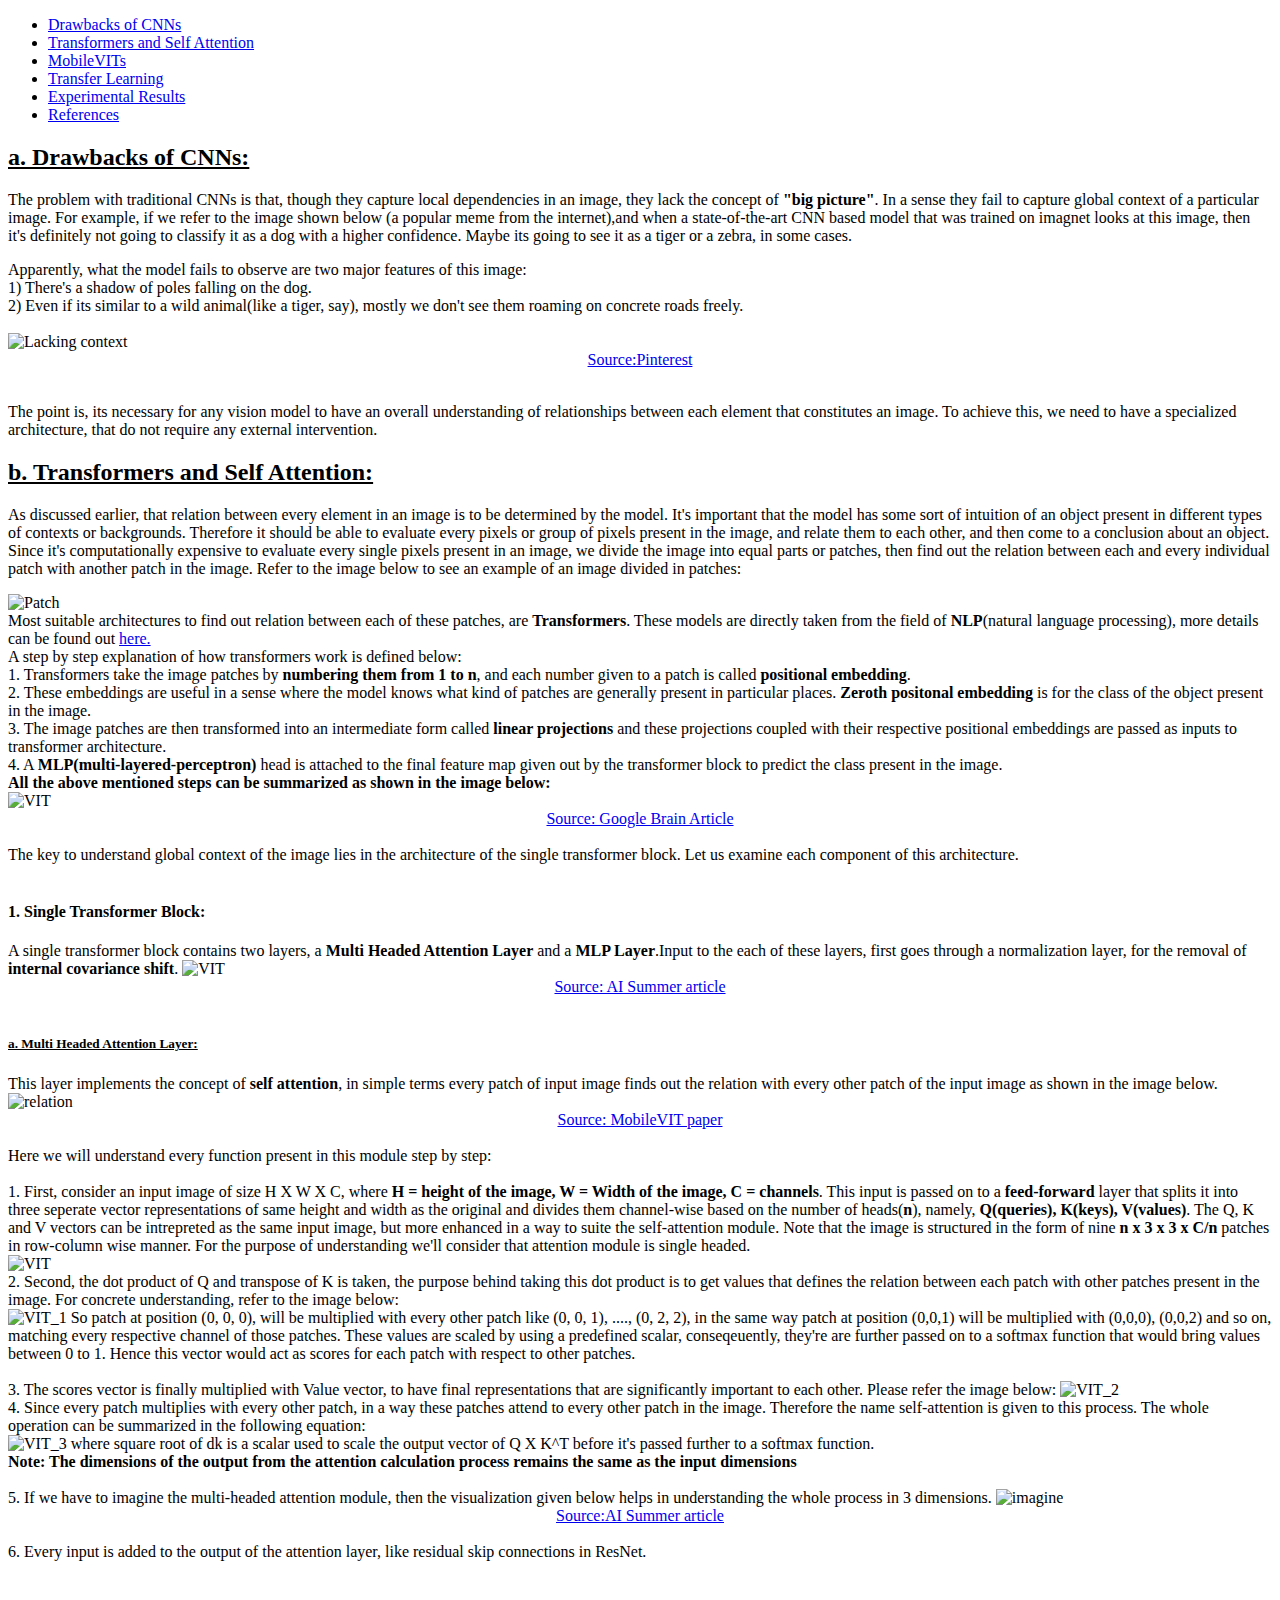
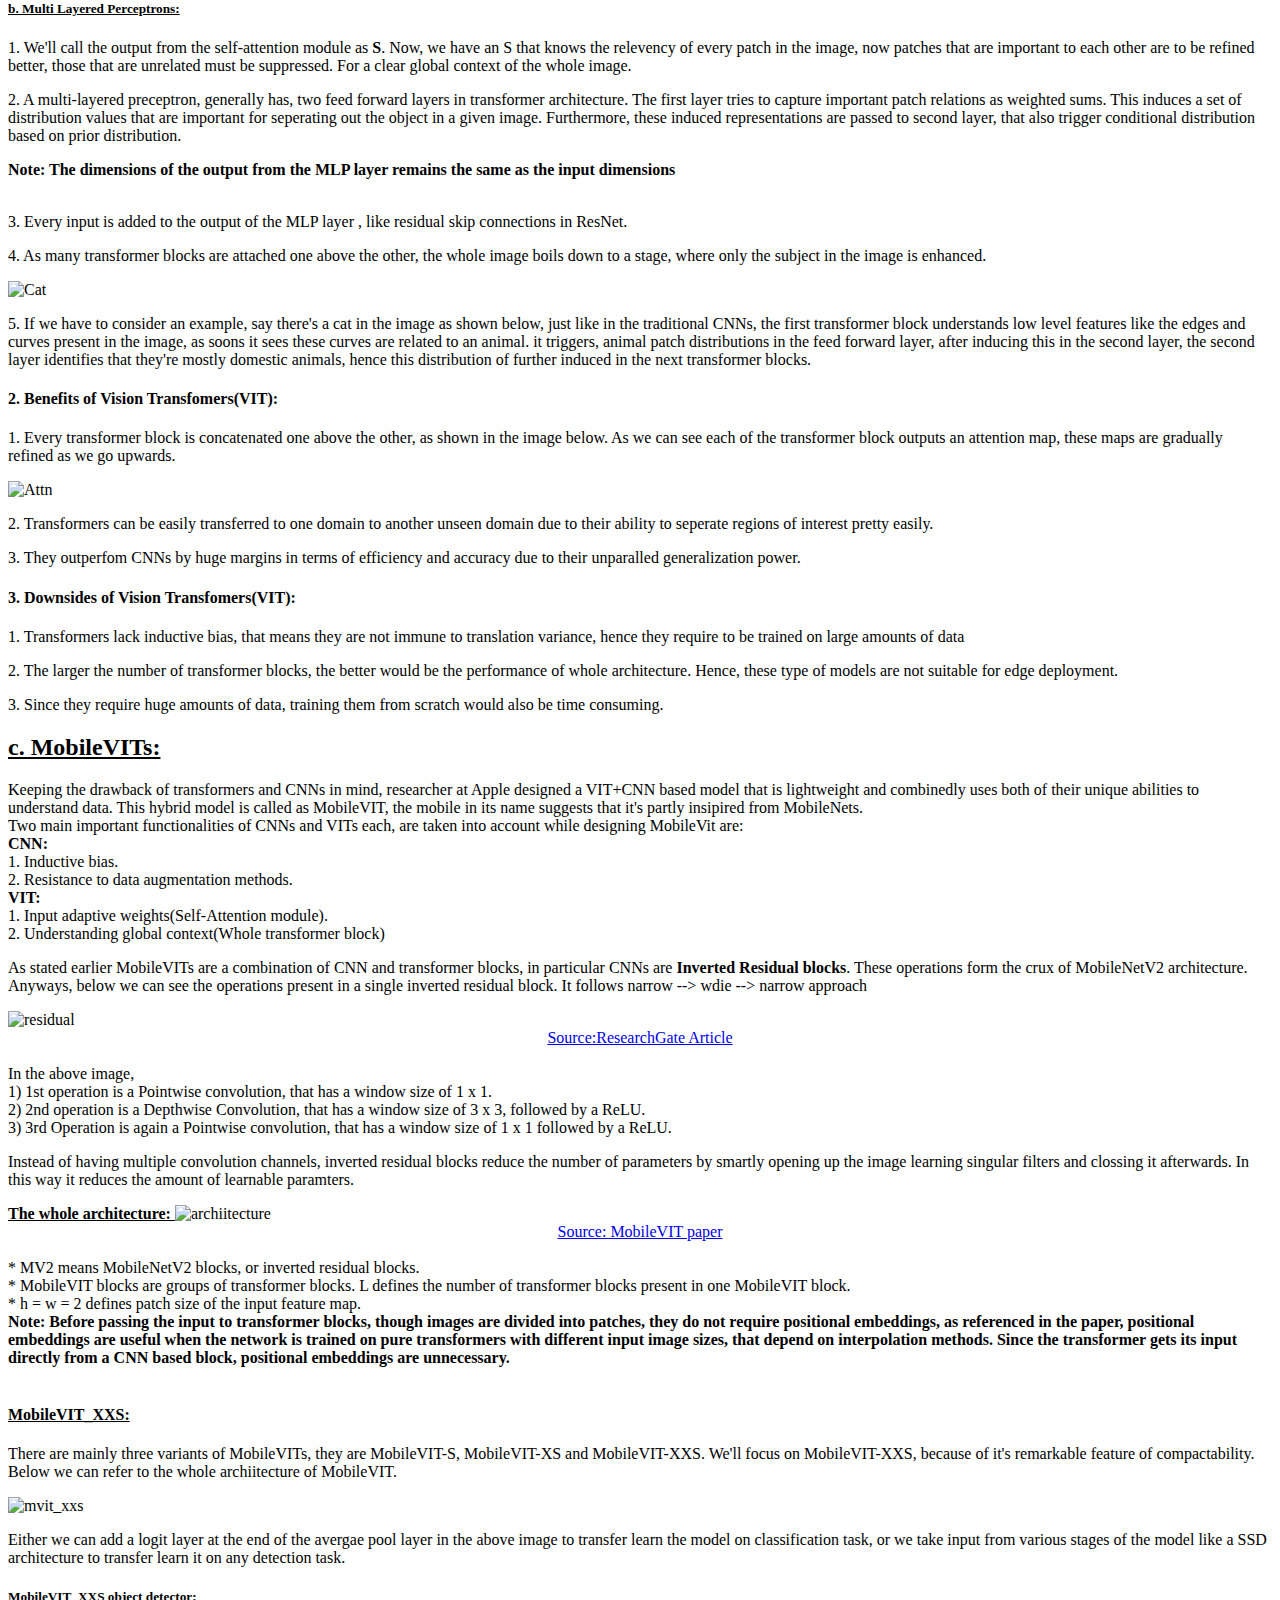
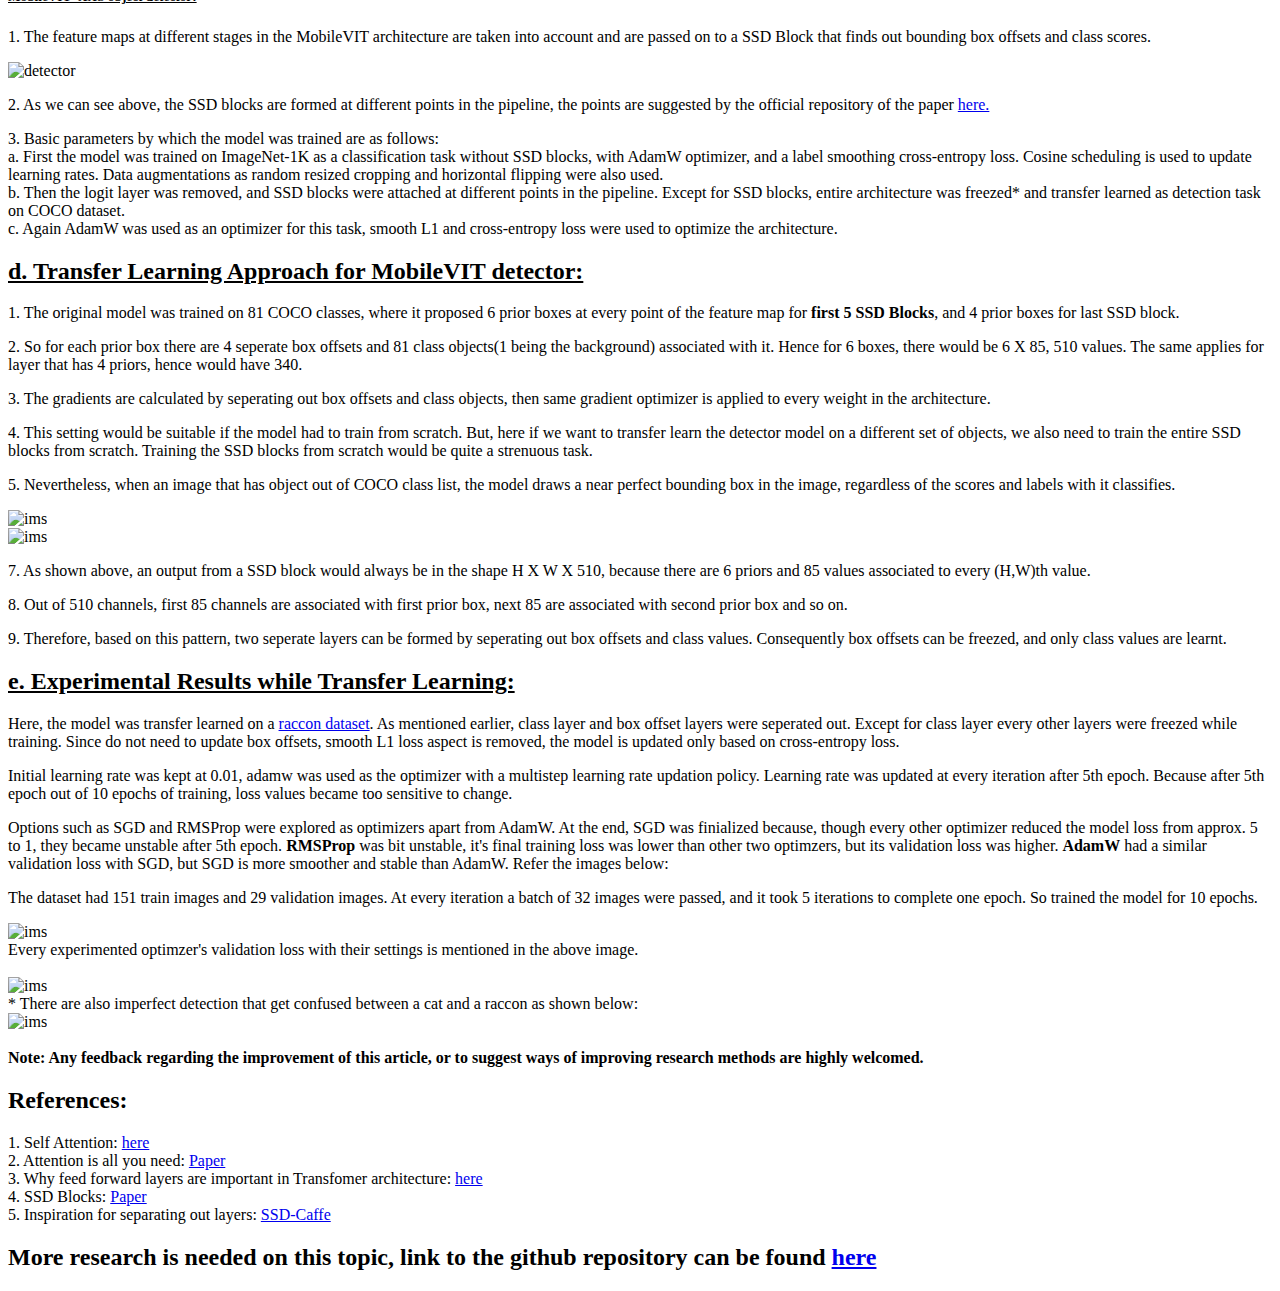
==== projects/project_1.html @ 948c3b06 "mistake 8" ====
<!DOCTYPE html>
<html lang="en-US">
  <head>
    <meta charset="UTF-8">
    <meta http-equiv="X-UA-Compatible" content="IE=edge">
    <meta name="viewport" content="width=device-width, initial-scale=1">
    <title>Mobile Detector</title>
    <link rel="preconnect" href="https://fonts.gstatic.com" crossorigin="crossorigin"/>
    <link rel="preload" as="style" href="https://fonts.googleapis.com/css2?family=Poppins:wght@600&amp;family=Roboto:wght@300;400;500;700&amp;display=swap"/>
    <link rel="stylesheet" href="https://fonts.googleapis.com/css2?family=Poppins:wght@600&amp;family=Roboto:wght@300;400;500;700&amp;display=swap" media="print" onload="this.media='all'"/>
    <noscript>
      <link rel="stylesheet" href="https://fonts.googleapis.com/css2?family=Poppins:wght@600&amp;family=Roboto:wght@300;400;500;700&amp;display=swap"/>
    </noscript>
    <link href="../css/font-awesome/css/all.min.css?ver=1.2.1" rel="stylesheet">
    <link href="../css/mdb.min.css?ver=1.2.1" rel="stylesheet">
    <link href="../css/aos.css?ver=1.2.1" rel="stylesheet">
    <link href="../css/main.css?ver=1.2.1" rel="stylesheet">
    <noscript>
      <style type="text/css">
        [data-aos] {
            opacity: 1 !important;
            transform: translate(0) scale(1) !important;
        }
      </style>
    </noscript>
  </head>
</html>

<header class="d-print-none">
  <div class="container text-center text-lg-left">
    <div class="pt-4 clearfix">
      <div class="site-nav"> 
        <nav role="navigation">
          <ul class="nav justify-content-center">
            <li class="nav-item"><a class="nav-link" href="#drawbacks" title="Drawbacks of CNNs"><span class="menu-title">Drawbacks of CNNs</span></a>
            </li>
            <li class="nav-item"><a class="nav-link" href="#transformer" title="Transformers and Self Attention:"><span class="menu-title">Transformers and Self Attention</span></a>
            </li>
            <li class="nav-item"><a class="nav-link" href="#mobile" title="MobileVITs"><span class="menu-title"> MobileVITs</span></a>
            </li>
            <li class="nav-item"><a class="nav-link" href="#transfer" title="Transfer Learning"><span class="menu-title">Transfer Learning</span></a>
            </li>
            <li class="nav-item"><a class="nav-link" href="#results" title="Experimental Results"><span class="menu-title">Experimental Results</span></a>
            </li>
            <li class="nav-item"><a class="nav-link" href="#reference" title="References"><span class="menu-title">References</span></a>
            </li>
          </ul>
        </nav>
      </div>
    </div>
  </div>
</header>

<div class="page-content">
  <div class="container">
      <div class="shadow-1-strong bg-white my-5 p-5" id="drawbacks">
        <div class="drawbacks-section">
        <h2 class="h2 fw-light mb-4"> <u>a. Drawbacks of CNNs: </u></h2>
        <p> The problem with traditional CNNs is that, though they capture local dependencies in an image, they lack the concept of <b>"big picture"</b>. 
         In a sense they fail to capture global context of a particular image. For example, if we refer to the image shown below (a popular meme from the internet),and when a state-of-the-art CNN based model that was trained on imagnet
         looks at this image, then it's definitely not going to classify it as a dog with a higher confidence. Maybe its going to see it as a tiger or a zebra, in some cases. </p>
         Apparently, what the model fails to observe are two major features of this image:<br>
         1) There's a shadow of poles falling on the dog. <br>
         2) Even if its similar to a wild animal(like a tiger, say), mostly we don't see them roaming on concrete roads freely. <br>
         <br>

         <img src="../images/dog.jpg" alt="Lacking context"  width="500" height="500" class="center"> 
         <div style="text-align: center"> 
          <a href=" https://in.pinterest.com/pin/740490363718406565/"> Source:Pinterest </a> 
        </div>
         <br>

        <p>The point is, its necessary for any vision model to have an overall understanding of relationships between each element that constitutes an image. To achieve this, 
         we need to have a specialized architecture, that do not require any external intervention.</p>

        </div>
      </div>    


      <div class="shadow-1-strong bg-white my-5 p-5" id="transformer">
        <div class="transfomer-section">
         <h2 class="h2 fw-light mb-4"> <u>b. Transformers and Self Attention: </u></h2>

         <p> As discussed earlier, that relation between every element in an image is to be determined by the model. It's important that the model has some sort of intuition of an object present in different types of contexts or backgrounds. 
          Therefore it should be able to evaluate every pixels or group of pixels present in the image, and relate them to each other, and then come to a conclusion about an object. Since it's computationally expensive to evaluate every single pixels present
          in an image, we divide the image into equal parts or patches, then find out the relation between each and every individual patch with another patch in the image. Refer to the image below to see an example of an image divided in patches:    
         </p>
         
         <img src="../images/build.png" alt="Patch" width="200" class="center"> <br>

         Most suitable architectures to find out relation between each of these patches, are <b>Transformers</b>. These models are directly taken from the field of <b>NLP</b>(natural language processing), more details can be found out <a href="https://arxiv.org/pdf/1706.03762.pdf">here.</a> <br>
         A step by step explanation of how transformers work is defined below:<br>
         1. Transformers take the image patches by <b>numbering them from 1 to n</b>, and each number given to a patch is called <b>positional embedding</b>. <br>
         2. These embeddings are useful in a sense where the model knows what kind of patches are generally present in particular places. <b>Zeroth positonal embedding</b> is for the class of the object present in the image.<br>
         3. The image patches are then transformed into an intermediate form called <b>linear projections</b> and these projections coupled with their respective positional embeddings are passed as inputs to transformer architecture.<br>
         4. A <b>MLP(multi-layered-perceptron)</b> head is attached to the final feature map given out by the transformer block to predict the class present in the image.<br>
        <b>All the above mentioned steps can be summarized as shown in the image below:</b> <br>
      
        <img src="../images/inference_vit.gif" alt="VIT" width="500" class="center">
        <div style="text-align: center"> 
          <a href="https://ai.googleblog.com/2020/12/transformers-for-image-recognition-at.html"> Source: Google Brain Article </a> 
        </div>
      <br>
      The key to understand global context of the image lies in the architecture of the single transformer block. Let us examine each component of this architecture.<br>
      <br>
      <h4 class="h4 fw-light mb-4"> <b>1. Single Transformer Block:</b> </h4>
        A single transformer block contains two layers, a <b>Multi Headed Attention Layer</b> and a <b>MLP Layer</b>.Input to the each of these layers, first goes through a normalization layer, for the removal of <b>internal covariance shift</b>.
        <img src="../images/Tr_block.png" alt="VIT" width="150" class="center">
        <div style="text-align: center"> 
          <a href="https://theaisummer.com/vision-transformer/"> Source: AI Summer article </a> 
        </div>
        <br>
        <h5 class="h5 fw-light mb-4"> <u>a. Multi Headed Attention Layer: </u> </h5>
          This layer implements the concept of <b>self attention</b>, in simple terms every patch of input image finds out the relation with every other patch of the input image as shown in the image below.<br>
          <img src="../images/relation.png" alt="relation" width="150" class="center">
          <div style="text-align: center"> 
            <a href="https://arxiv.org/abs/2110.02178"> Source: MobileVIT paper </a> 
          </div>
          <br>
          Here we will understand every function present in this module step by step:<br>
          <br>
          1. First, consider an input image of size H X W X C, where <b>H = height of the image, W = Width of the image, C = channels</b>. This input is passed on to a <b>feed-forward</b> layer that splits
          it into three seperate vector representations of same height and width as the original and divides them channel-wise based on the number of heads(<b>n</b>), namely, <b>Q(queries), K(keys), V(values)</b>. The Q, K and V vectors can be intrepreted as the same input image, but more enhanced in a way to suite the self-attention module. 
          Note that the image is structured in the form of nine <b>n x 3 x 3 x C/n</b> patches in row-column wise manner. For the purpose of understanding we'll consider that attention module is single headed.<br>
          <img src="../images/splits.png" alt="VIT" width="800" class="center">
          <br>
          2. Second, the dot product of Q and transpose of K is taken, the purpose behind taking this dot product is to get values that defines the relation between each patch with other patches present in the image. For concrete understanding, refer to the image below:<br>
          <img src="../images/qk.png" alt="VIT_1" width="600" class="center">
          So patch at position (0, 0, 0), will be multiplied with every other patch like (0, 0, 1), ...., (0, 2, 2), in the same way patch at position (0,0,1) will be multiplied with (0,0,0), (0,0,2) and so on, matching every respective channel of those patches. These values are scaled by using a predefined scalar, conseqeuently, they're are further passed on to a softmax function that would bring values between 0 to 1. Hence this vector would act as scores for each patch with respect to other patches.
          <br><br>
          3. The scores vector is finally multiplied with Value vector, to have final representations that are significantly important to each other. Please refer the image below:
          <img src="../images/kv.png" alt="VIT_2" width="600" class="center">
          <br>
          4. Since every patch multiplies with every other patch, in a way these patches attend to every other patch in the image. Therefore the name self-attention is given to this process.
          The whole operation can be summarized in the following equation:<br>
          <img src="../images/equation.png" alt="VIT_3" width="600" class="center">
          where square root of dk is a scalar used to scale the output vector of Q X K^T before it's passed further to a softmax function.
          <br><b>Note: The dimensions of the output from the attention calculation process remains the same as the input dimensions </b> <br><br>
          5. If we have to imagine the multi-headed attention module, then the visualization given below helps in understanding the whole process in 3 dimensions.
          <img src="../images/imagine.png" alt="imagine" width="600" class="center">
          <div style="text-align: center"> 
            <a href="https://theaisummer.com/self-attention/"> Source:AI Summer article</a> 
          </div>
          <br>
          6. Every input is added to the output of the attention layer, like residual skip connections in ResNet.<br>
          <br>
          <h5 class="h5 fw-light mb-4"> <u>b. Multi Layered Perceptrons:</u> </h5>
          <p>1. We'll call the output from the self-attention module as <b>S</b>.
          Now, we have an S that knows the relevency of every patch in the image, now patches that are important to each other are to be refined better, those that are unrelated must be suppressed.
          For a clear global context of the whole image.</p> <p>2. A multi-layered preceptron, generally has, two feed forward layers in transformer architecture. The first layer tries to capture important patch relations as weighted sums. 
          This induces a set of distribution values that are important for seperating out the object in a given image. Furthermore, these induced representations are passed to second layer, that also trigger conditional distribution based on prior distribution.</p>
          <b>Note: The dimensions of the output from the MLP layer remains the same as the input dimensions </b><br>
          <br>
          <p>3. Every input is added to the output of the MLP layer , like residual skip connections in ResNet.</p>
          <p>4. As many transformer blocks are attached one above the other, the whole image boils down to a stage, where only the subject in the image is enhanced.</p>
          <img src="../images/cat.png" alt="Cat" width="400" class="center">
          <br>
          <p>5. If we have to consider an example, say there's a cat in the image as shown below, just like in the traditional CNNs, the first transformer block understands low level features like the edges and curves present in the image, as soons it sees these curves are related to an animal.
            it triggers, animal patch distributions in the feed forward layer, after inducing this in the second layer, the second layer identifies that they're mostly domestic animals, hence this distribution of further induced in the next transformer blocks.</p>
          
        <h4 class="h4 fw-light mb-4"> <b>2. Benefits of Vision Transfomers(VIT):</b> </h4>

        <p>1. Every transformer block is concatenated one above the other, as shown in the image below. As we can see each of the transformer block outputs an attention map, these maps are gradually refined as we go upwards. </p>
        <img src="../images/transform.png" alt="Attn" width="600" class="center"><br>
        <p>2. Transformers can be easily transferred to one domain to another unseen domain due to their ability to seperate regions of interest pretty easily.</p>
        <p>3. They outperfom CNNs by huge margins in terms of efficiency and accuracy due to their unparalled generalization power.</p>
        
        <h4 class="h4 fw-light mb-4"> <b>3. Downsides of Vision Transfomers(VIT):</b> </h4>
        <p>1. Transformers lack inductive bias, that means they are not immune to translation variance, hence they require to be trained on large amounts of data</p>
        <p>2. The larger the number of transformer blocks, the better would be the performance of whole architecture. Hence, these type of models are not suitable for edge deployment.</p>
        <p>3. Since they require huge amounts of data, training them from scratch would also be time consuming.  </p>
      </div>
    </div>



    <div class="shadow-1-strong bg-white my-5 p-5" id="mobile">
      <div class="mobile-section">
        <h2 class="h2 fw-light mb-4"> <u>c. MobileVITs: </u></h2>
        Keeping the drawback of transformers and CNNs in mind, researcher at Apple designed a VIT+CNN based model that is lightweight and combinedly uses both of their unique abilities to understand data. 
        This hybrid model is called as MobileVIT, the mobile in its name suggests that it's partly insipired from MobileNets.<br>
        Two main important functionalities of CNNs and VITs each, are taken into account while designing MobileVit are:<br>
        <b>CNN:</b><br>
        1. Inductive bias.<br>
        2. Resistance to data augmentation methods.<br>
        <b>VIT:</b><br>
        1. Input adaptive weights(Self-Attention module).<br>
        2. Understanding global context(Whole transformer block)

        <p>As stated earlier MobileVITs are a combination of CNN and transformer blocks, in particular CNNs are <b>Inverted Residual blocks</b>. These operations form the crux of MobileNetV2 architecture. Anyways, below we can see the operations present in 
        a single inverted residual block. It follows narrow --> wdie --> narrow approach</p>
        <img src="../images/residual.jpg" alt="residual" width="600" class="center">
        <div style="text-align: center"> 
          <a href="https://www.researchgate.net/figure/Residual-block-12-36-and-inverted-residual-block_fig2_358518820"> Source:ResearchGate Article </a> 
        </div>        
        <br>
        In the above image,<br> 
        1) 1st operation is a Pointwise convolution, that has a window size of 1 x 1. <br>
        2) 2nd operation is a Depthwise Convolution, that has a window size of 3 x 3, followed by a ReLU. <br>
        3) 3rd Operation is again a Pointwise convolution, that has a window size of 1 x 1 followed by a ReLU.<br>

        <p>Instead of having multiple convolution channels, inverted residual blocks reduce the number of parameters 
          by smartly opening up the image learning singular filters and clossing it afterwards. 
          In this way it reduces the amount of learnable paramters.</p>
        
        <b><u>The whole architecture: </u></b>
        <img src="../images/mvit.png" alt="archiitecture" width="800" class="center"><br>
        <div style="text-align: center"> 
          <a href="https://arxiv.org/abs/2110.02178"> Source: MobileVIT paper </a> 
        </div>
        <br>

        * MV2 means MobileNetV2 blocks, or inverted residual blocks.<br>
        * MobileVIT blocks are groups of transformer blocks. L defines the number of transformer blocks present in one MobileVIT block.<br>
        * h = w = 2 defines patch size of the input feature map.<br>

        <b>Note: Before passing the input to transformer blocks, though images are divided into patches, they do not require positional embeddings, as referenced in the paper, 
          positional embeddings are useful when the network is trained on pure transformers with different input image sizes, that depend on interpolation methods.
          Since the transformer gets its input directly from a CNN based block, positional embeddings are unnecessary. 
        </b><br>
        <br>
        <h4 class="h4 fw-light mb-4"> <u> MobileVIT_XXS: </u></h4>

        <p>There are mainly three variants of MobileVITs, they are MobileVIT-S, MobileVIT-XS and MobileVIT-XXS. We'll focus on MobileVIT-XXS, because of it's remarkable feature of compactability. 
        Below we can refer to the whole archiitecture of MobileVIT.</p>

        <img src="../images/mvit_xxs.png" alt="mvit_xxs" width="1000" class="center"><br>

        <p>Either we can add a logit layer at the end of the avergae pool layer in the above image to transfer learn the model on classification task, 
        or we take input from various stages of the model like a SSD architecture to transfer learn it on any detection task.</p>

        <h5 class="h5 fw-light mb-4"> <u>MobileVIT_XXS object detector: </u></h5>
        <p>1. The feature maps at different stages in the MobileVIT architecture are taken into account and are passed on to a SSD Block that finds out bounding box offsets and class scores. </p>
        <img src="../images/detector.png" alt="detector" width="1000" class="center"><br>
        <p>2. As we can see above, the SSD blocks are formed at different points in the pipeline, the points are suggested by the official repository of the paper <a href="https://github.com/apple/ml-cvnets/tree/cvnets-v0.1">here.</a> </p>
        3. Basic parameters by which the model was trained are as follows:<br>
        a. First the model was trained on ImageNet-1K as a classification task without SSD blocks, with AdamW optimizer, and a label smoothing cross-entropy loss. Cosine scheduling is used to update learning rates. Data augmentations as random resized cropping and horizontal flipping were also used.<br>
        b. Then the logit layer was removed, and SSD blocks were attached at different points in the pipeline. Except for SSD blocks, entire architecture was freezed* and transfer learned as detection task on COCO dataset.<br>
        c. Again AdamW was used as an optimizer for this task, smooth L1 and cross-entropy loss were used to optimize the architecture.  
        </div>
      </div>




      <div class="shadow-1-strong bg-white my-5 p-5" id="transfer">
        <div class="transfer-section">
        <h2 class="h2 fw-light mb-4"> <u>d. Transfer Learning Approach for MobileVIT detector: </u></h2>

        <p>1. The original model was trained on 81 COCO classes, where it proposed 6 prior boxes at every point of the feature map for <b>first 5 SSD Blocks</b>, and 4 prior boxes for last SSD block. </p>
        <p>2. So for each prior box there are 4 seperate box offsets and 81 class objects(1 being the background) associated with it. Hence for 6 boxes, there would be 6 X 85, 510 values. The same applies for layer that has 4 priors, hence would have 340.</p>
        <p>3. The gradients are calculated by seperating out box offsets and class objects, then same gradient optimizer is applied to every weight in the architecture.</p>
        <p>4. This setting would be suitable if the model had to train from scratch. But, here if we want to transfer learn the detector model on a different set of objects, we also need to train the entire SSD blocks from scratch. Training the SSD blocks from scratch would be quite a strenuous task.</p>

        <p>5. Nevertheless, when an image that has object out of COCO class list, the model draws a near perfect bounding box in the image, regardless of the scores and labels with it classifies. </p>
        <img src="../images/false.png" alt="ims" width="500" class="center"><br>

        <img src="../images/split_the_box.png" alt="ims" width="600" class="center"><br>
        <p>7. As shown above, an output from a SSD block would always be in the shape H X W X 510, because there are 6 priors and 85 values associated to every (H,W)th value.</p>
        <p>8. Out of 510 channels, first 85 channels are associated with first prior box, next 85 are associated with second prior box and so on.</p>
        <p>9. Therefore, based on this pattern, two seperate layers can be formed by seperating out box offsets and class values. Consequently box offsets can be freezed, and only class values are learnt.</p>

        </div>
      </div>



      <div class="shadow-1-strong bg-white my-5 p-5" id="results">
        <div class="results-section">
        <h2 class="h2 fw-light mb-4"> <u>e. Experimental Results while Transfer Learning: </u></h2>

        <p>Here, the model was transfer learned on a <a href="https://public.roboflow.com/object-detection/raccoon">raccon dataset</a>. As mentioned earlier, class layer and box offset layers were seperated out. Except for class layer every other layers were freezed while training. Since do not need to update box offsets, smooth L1 loss aspect is removed, the model is updated only based on cross-entropy loss.</p>
        <p> Initial learning rate was kept at 0.01, adamw was used as the optimizer with a multistep learning rate updation policy. Learning rate was updated at every iteration after 5th epoch. Because after 5th epoch out of 10 epochs of training, loss values became too sensitive to change. </p>
        <p> Options such as SGD and RMSProp were explored as optimizers apart from AdamW. At the end, SGD was finialized because, though every other optimizer reduced the model loss from approx. 5 to 1, they became unstable after 5th epoch. <b>RMSProp</b> was bit unstable, it's final training loss was lower than other two optimzers, but its validation loss was higher. <b>AdamW</b> had a similar validation loss with SGD, but SGD is more smoother and stable than AdamW. Refer the images below:</p>
        <p></p>
        <p>The dataset had 151 train images and 29 validation images. At every iteration a batch of 32 images were passed, and it took 5 iterations to complete one epoch. So trained the model for 10 epochs.</p>
        <img src="../images/loss.png" alt="ims" width="1000" class="center"><br>
        Every experimented optimzer's validation loss with their settings is mentioned in the above image.<br>
        <br>
        <img src="../images/raccon_col.png" alt="ims" width="1000" class="center"><br>
        * There are also imperfect detection that get confused between a cat and a raccon as shown below:<br>  
        <img src="../images/rac-cat.jpg" alt="ims" width="300" class="center"><br>
        <br>
        <b>Note: Any feedback regarding the improvement of this article, or to suggest ways of improving research methods are highly welcomed.</b>
        <br>
      </div>
    </div>

    
    <div class="shadow-1-strong bg-white my-5 p-5" id="reference">
    <div class="reference-section">
    <h2 class="h2 fw-light mb-4"> References: </h2>
        1. Self Attention: <a href="https://www.youtube.com/watch?v=H-4bmOxiKyU&ab_channel=Alex-AI">here</a><br>
        2. Attention is all you need: <a href="https://arxiv.org/abs/1706.03762">Paper</a><br>
        3. Why feed forward layers are important in Transfomer architecture: <a href="https://medium.com/synapse-dev/understanding-bert-transformer-attention-isnt-all-you-need-5839ebd396db">here</a><br>
        4. SSD Blocks: <a href="https://arxiv.org/abs/1512.02325">Paper</a><br>
        5. Inspiration for separating out layers: <a href="https://github.com/chuanqi305/MobileNet-SSD">SSD-Caffe</a><br> 
        <h2 class="h2 fw-light mb-4"> More research is needed on this topic, link to the github repository can be found <a href="https://github.com/hungryGeek16/mvit_xxs_detector">here</a></h2> 
      </div>
    </div>
      </div>
    </div>  
  </div>
</div>
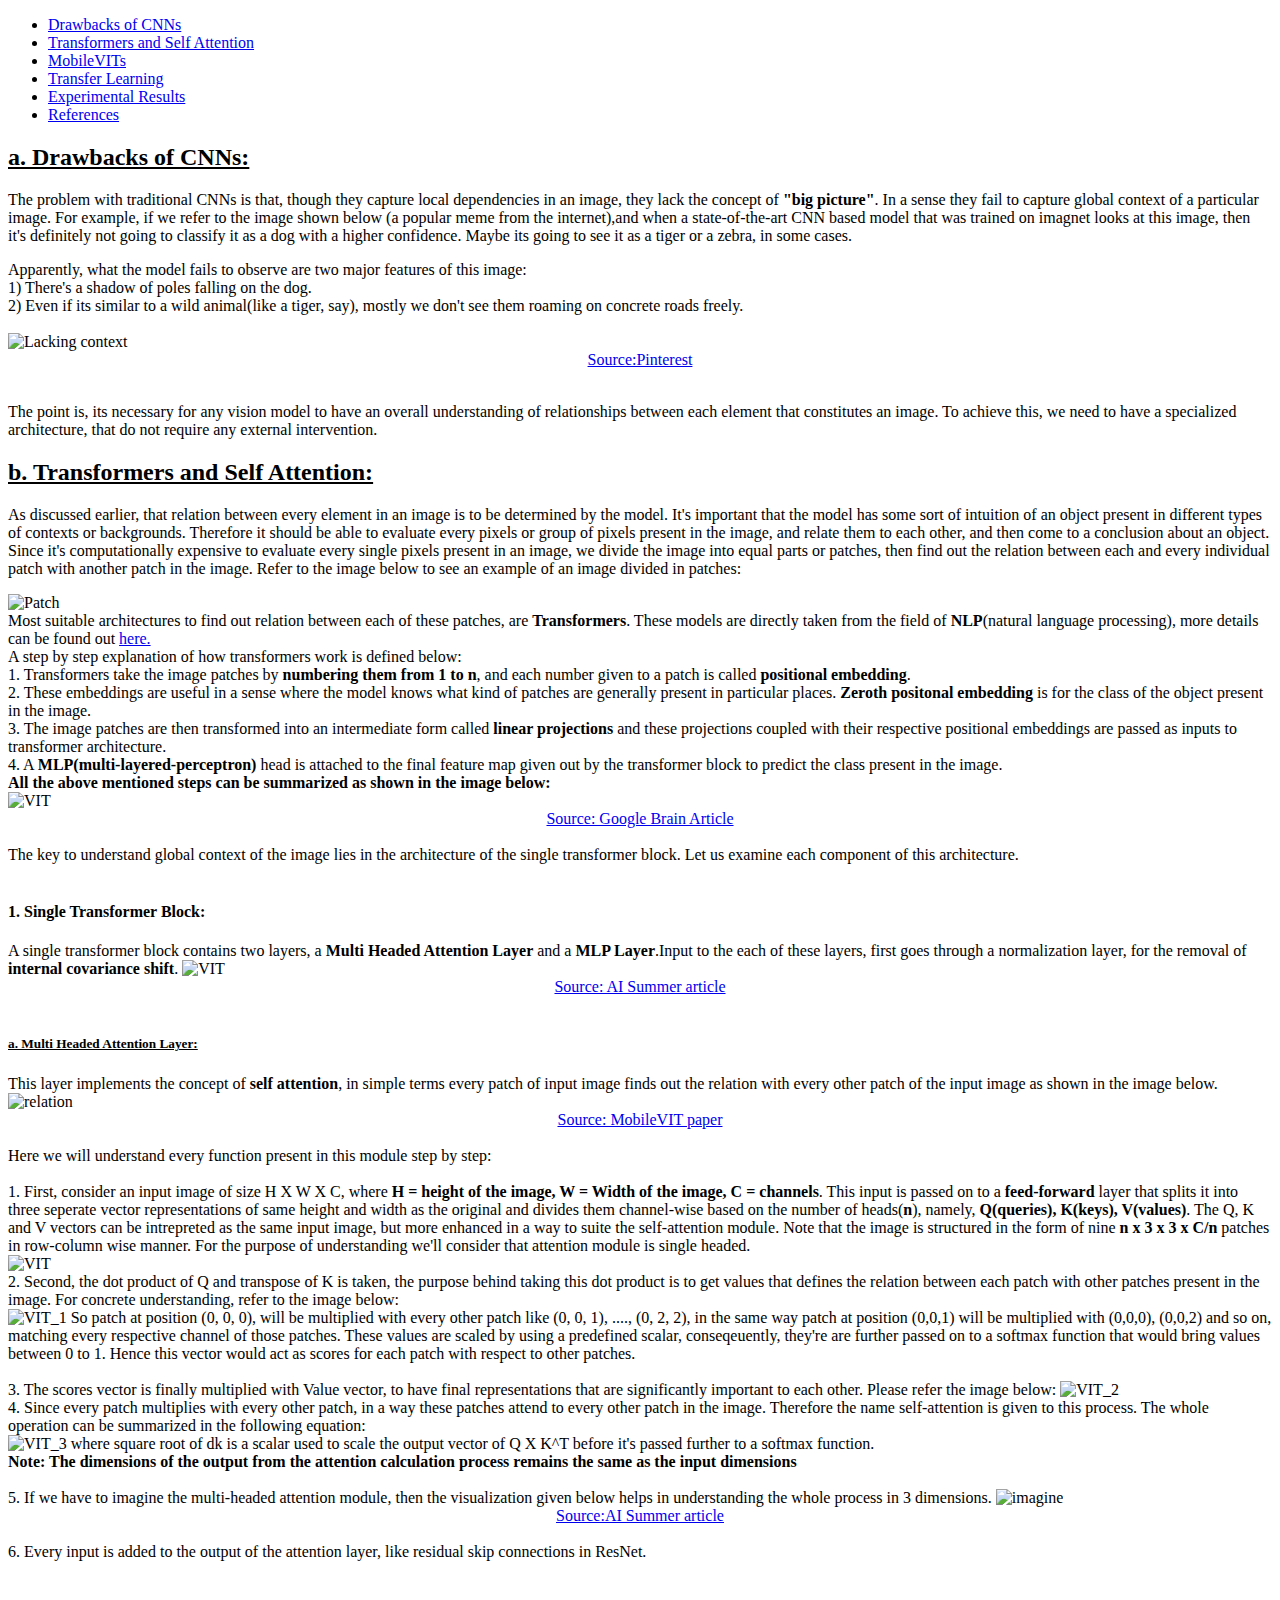
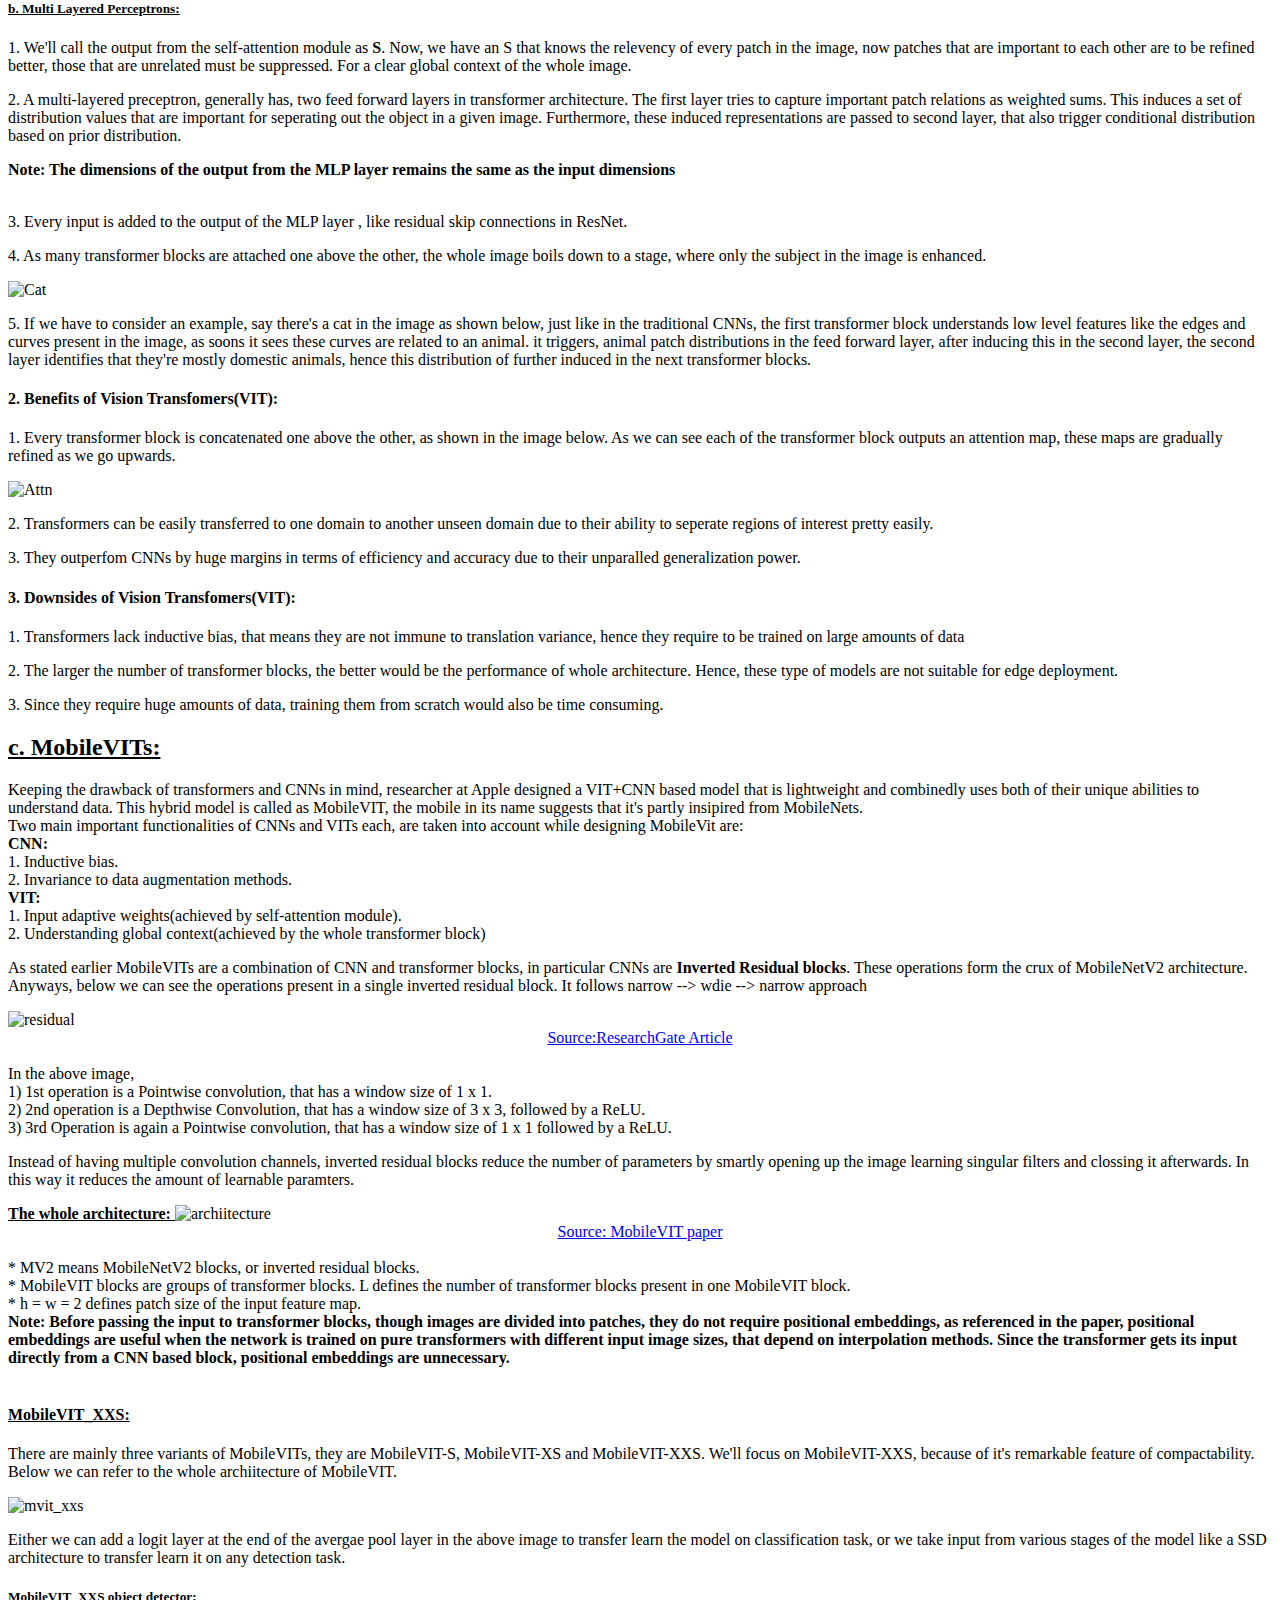
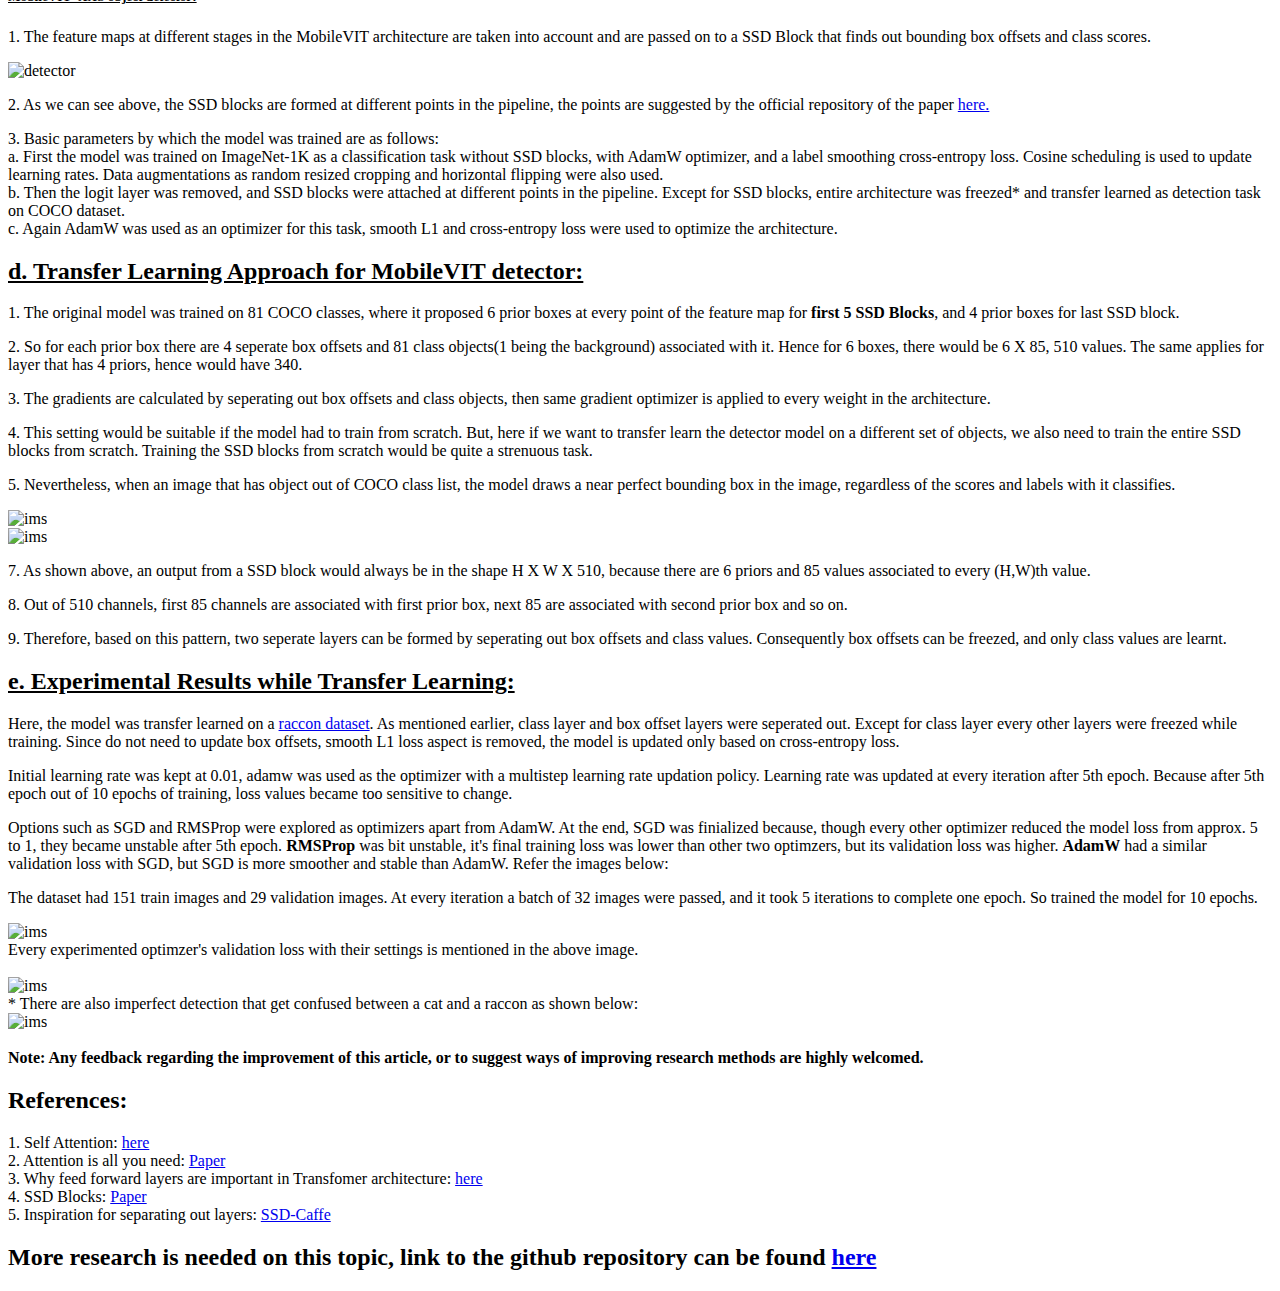
==== commit 82f75e96: "mistake 9" ====
--- a/projects/project_1.html
+++ b/projects/project_1.html
@@ -182,10 +182,10 @@
         Two main important functionalities of CNNs and VITs each, are taken into account while designing MobileVit are:<br>
         <b>CNN:</b><br>
         1. Inductive bias.<br>
-        2. Resistance to data augmentation methods.<br>
+        2. Invariance to data augmentation methods.<br>
         <b>VIT:</b><br>
-        1. Input adaptive weights(Self-Attention module).<br>
-        2. Understanding global context(Whole transformer block)
+        1. Input adaptive weights(achieved by self-attention module).<br>
+        2. Understanding global context(achieved by the whole transformer block)
 
         <p>As stated earlier MobileVITs are a combination of CNN and transformer blocks, in particular CNNs are <b>Inverted Residual blocks</b>. These operations form the crux of MobileNetV2 architecture. Anyways, below we can see the operations present in 
         a single inverted residual block. It follows narrow --> wdie --> narrow approach</p>
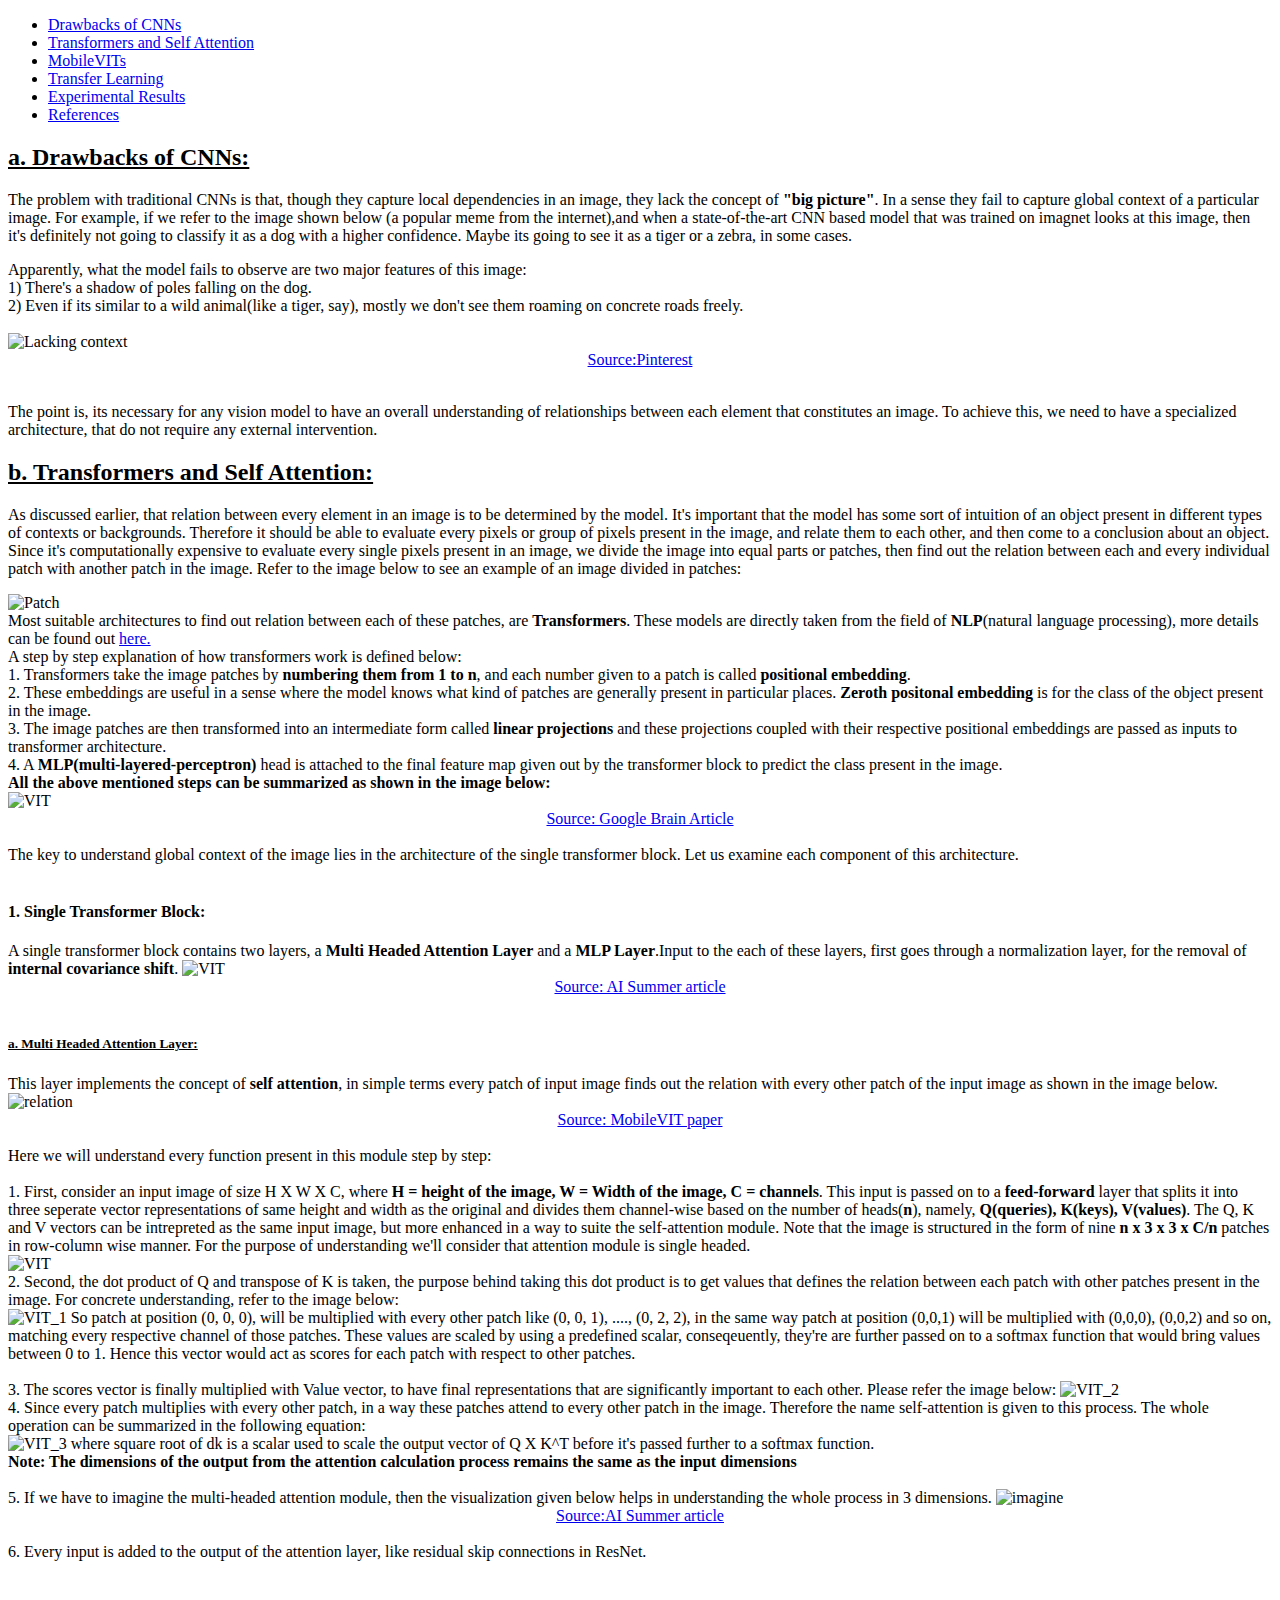
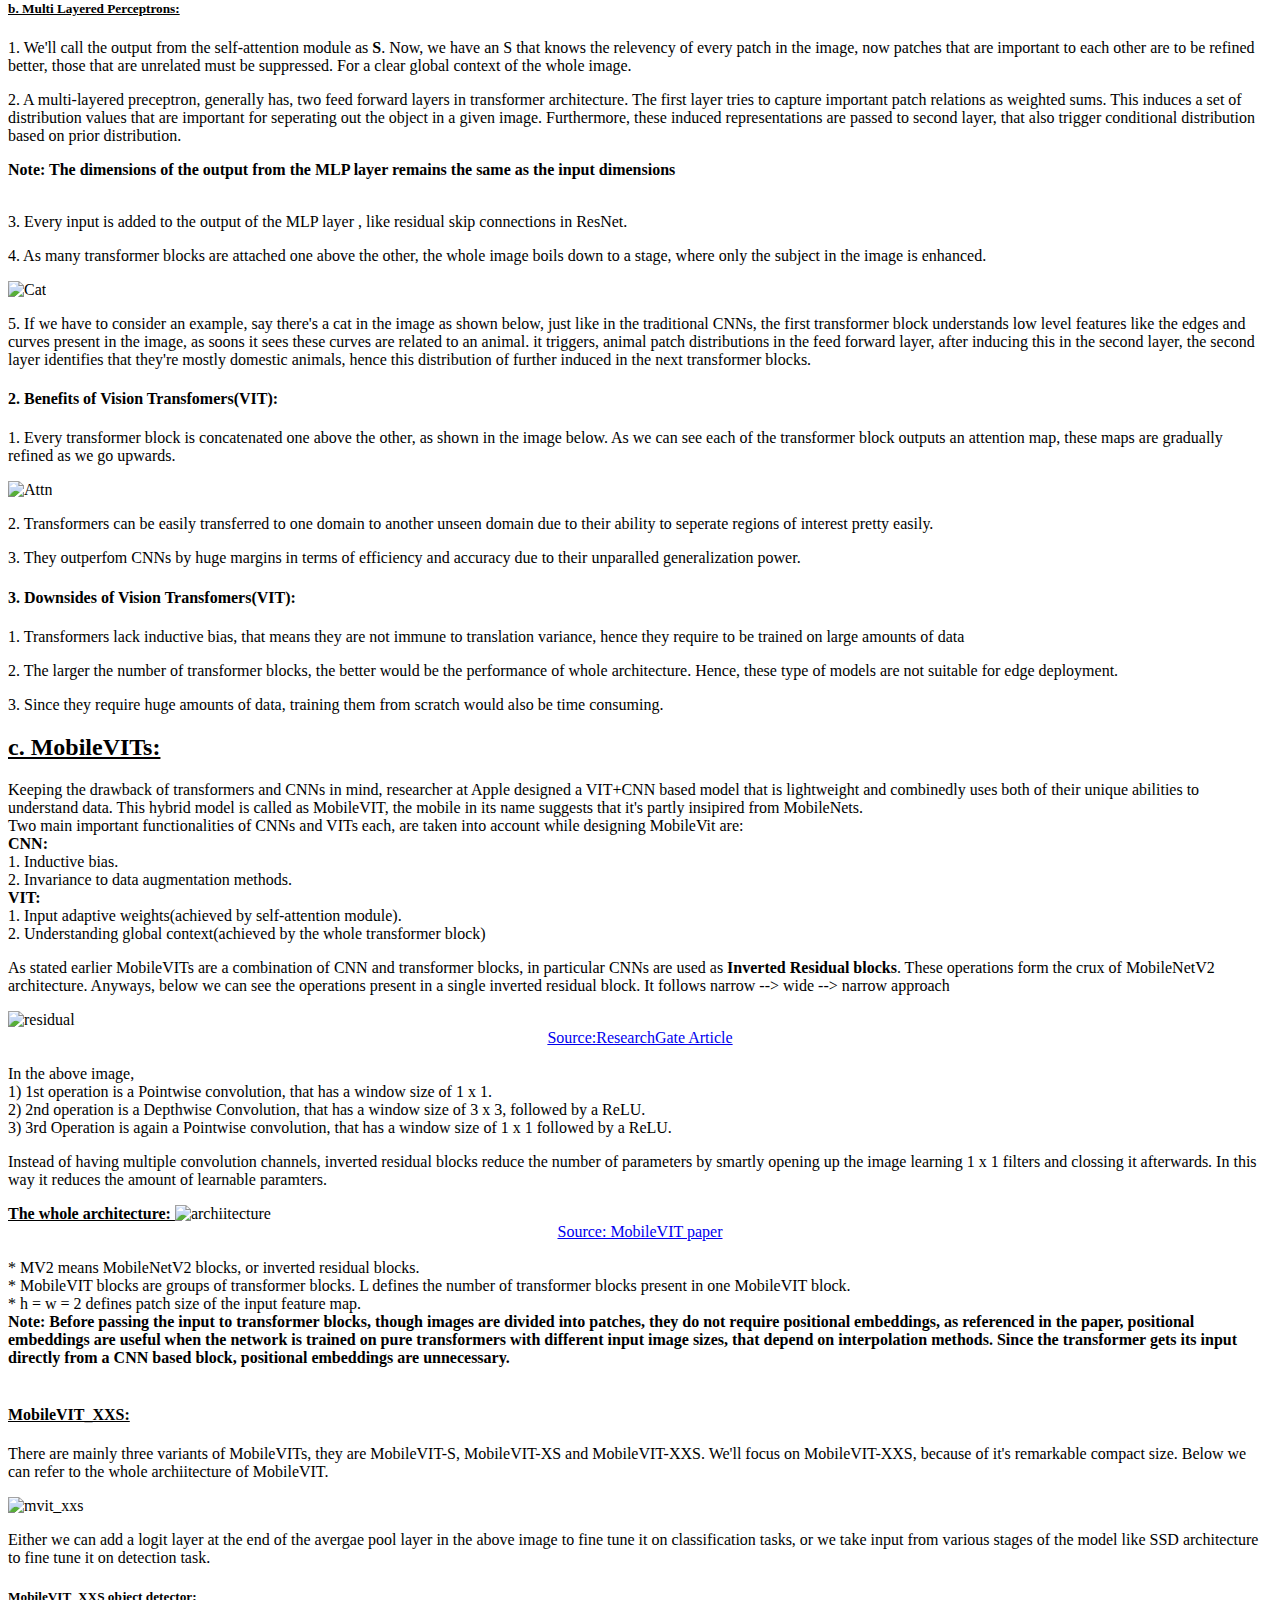
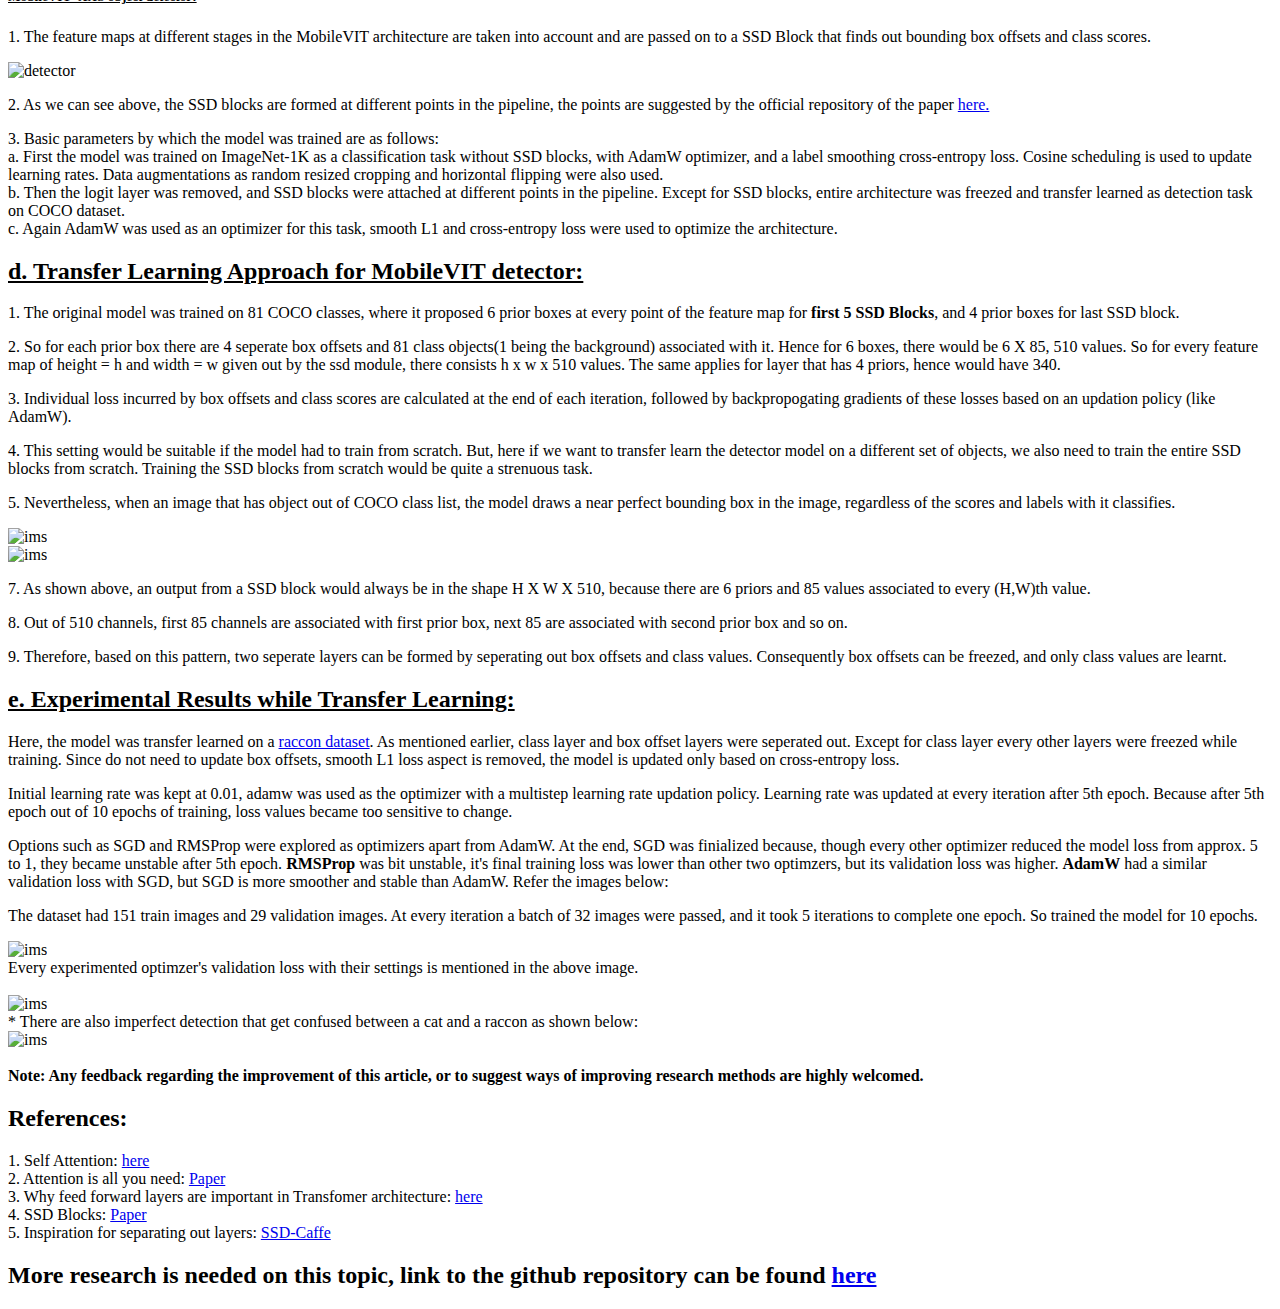
==== commit 4307bca5: "mistake 10, 11, 12, 13, 14, 15, 16 fixed" ====
--- a/projects/project_1.html
+++ b/projects/project_1.html
@@ -187,8 +187,8 @@
         1. Input adaptive weights(achieved by self-attention module).<br>
         2. Understanding global context(achieved by the whole transformer block)
 
-        <p>As stated earlier MobileVITs are a combination of CNN and transformer blocks, in particular CNNs are <b>Inverted Residual blocks</b>. These operations form the crux of MobileNetV2 architecture. Anyways, below we can see the operations present in 
-        a single inverted residual block. It follows narrow --> wdie --> narrow approach</p>
+        <p>As stated earlier MobileVITs are a combination of CNN and transformer blocks, in particular CNNs are used as <b>Inverted Residual blocks</b>. These operations form the crux of MobileNetV2 architecture. Anyways, below we can see the operations present in 
+        a single inverted residual block. It follows narrow --> wide --> narrow approach</p>
         <img src="../images/residual.jpg" alt="residual" width="600" class="center">
         <div style="text-align: center"> 
           <a href="https://www.researchgate.net/figure/Residual-block-12-36-and-inverted-residual-block_fig2_358518820"> Source:ResearchGate Article </a> 
@@ -200,7 +200,7 @@
         3) 3rd Operation is again a Pointwise convolution, that has a window size of 1 x 1 followed by a ReLU.<br>
 
         <p>Instead of having multiple convolution channels, inverted residual blocks reduce the number of parameters 
-          by smartly opening up the image learning singular filters and clossing it afterwards. 
+          by smartly opening up the image learning 1 x 1 filters and clossing it afterwards. 
           In this way it reduces the amount of learnable paramters.</p>
         
         <b><u>The whole architecture: </u></b>
@@ -221,13 +221,13 @@
         <br>
         <h4 class="h4 fw-light mb-4"> <u> MobileVIT_XXS: </u></h4>
 
-        <p>There are mainly three variants of MobileVITs, they are MobileVIT-S, MobileVIT-XS and MobileVIT-XXS. We'll focus on MobileVIT-XXS, because of it's remarkable feature of compactability. 
+        <p>There are mainly three variants of MobileVITs, they are MobileVIT-S, MobileVIT-XS and MobileVIT-XXS. We'll focus on MobileVIT-XXS, because of it's remarkable compact size. 
         Below we can refer to the whole archiitecture of MobileVIT.</p>
 
         <img src="../images/mvit_xxs.png" alt="mvit_xxs" width="1000" class="center"><br>
 
-        <p>Either we can add a logit layer at the end of the avergae pool layer in the above image to transfer learn the model on classification task, 
-        or we take input from various stages of the model like a SSD architecture to transfer learn it on any detection task.</p>
+        <p>Either we can add a logit layer at the end of the avergae pool layer in the above image to fine tune it on classification tasks, 
+        or we take input from various stages of the model like SSD architecture to fine tune it on detection task.</p>
 
         <h5 class="h5 fw-light mb-4"> <u>MobileVIT_XXS object detector: </u></h5>
         <p>1. The feature maps at different stages in the MobileVIT architecture are taken into account and are passed on to a SSD Block that finds out bounding box offsets and class scores. </p>
@@ -235,7 +235,7 @@
         <p>2. As we can see above, the SSD blocks are formed at different points in the pipeline, the points are suggested by the official repository of the paper <a href="https://github.com/apple/ml-cvnets/tree/cvnets-v0.1">here.</a> </p>
         3. Basic parameters by which the model was trained are as follows:<br>
         a. First the model was trained on ImageNet-1K as a classification task without SSD blocks, with AdamW optimizer, and a label smoothing cross-entropy loss. Cosine scheduling is used to update learning rates. Data augmentations as random resized cropping and horizontal flipping were also used.<br>
-        b. Then the logit layer was removed, and SSD blocks were attached at different points in the pipeline. Except for SSD blocks, entire architecture was freezed* and transfer learned as detection task on COCO dataset.<br>
+        b. Then the logit layer was removed, and SSD blocks were attached at different points in the pipeline. Except for SSD blocks, entire architecture was freezed and transfer learned as detection task on COCO dataset.<br>
         c. Again AdamW was used as an optimizer for this task, smooth L1 and cross-entropy loss were used to optimize the architecture.  
         </div>
       </div>
@@ -248,8 +248,8 @@
         <h2 class="h2 fw-light mb-4"> <u>d. Transfer Learning Approach for MobileVIT detector: </u></h2>
 
         <p>1. The original model was trained on 81 COCO classes, where it proposed 6 prior boxes at every point of the feature map for <b>first 5 SSD Blocks</b>, and 4 prior boxes for last SSD block. </p>
-        <p>2. So for each prior box there are 4 seperate box offsets and 81 class objects(1 being the background) associated with it. Hence for 6 boxes, there would be 6 X 85, 510 values. The same applies for layer that has 4 priors, hence would have 340.</p>
-        <p>3. The gradients are calculated by seperating out box offsets and class objects, then same gradient optimizer is applied to every weight in the architecture.</p>
+        <p>2. So for each prior box there are 4 seperate box offsets and 81 class objects(1 being the background) associated with it. Hence for 6 boxes, there would be 6 X 85, 510 values. So for every feature map of height = h and width = w given out by the ssd module, there consists h x w x 510 values. The same applies for layer that has 4 priors, hence would have 340.</p>
+        <p>3. Individual loss incurred by box offsets and class scores are calculated at the end of each iteration, followed by backpropogating gradients of these losses based on an updation policy (like AdamW).</p>
         <p>4. This setting would be suitable if the model had to train from scratch. But, here if we want to transfer learn the detector model on a different set of objects, we also need to train the entire SSD blocks from scratch. Training the SSD blocks from scratch would be quite a strenuous task.</p>
 
         <p>5. Nevertheless, when an image that has object out of COCO class list, the model draws a near perfect bounding box in the image, regardless of the scores and labels with it classifies. </p>
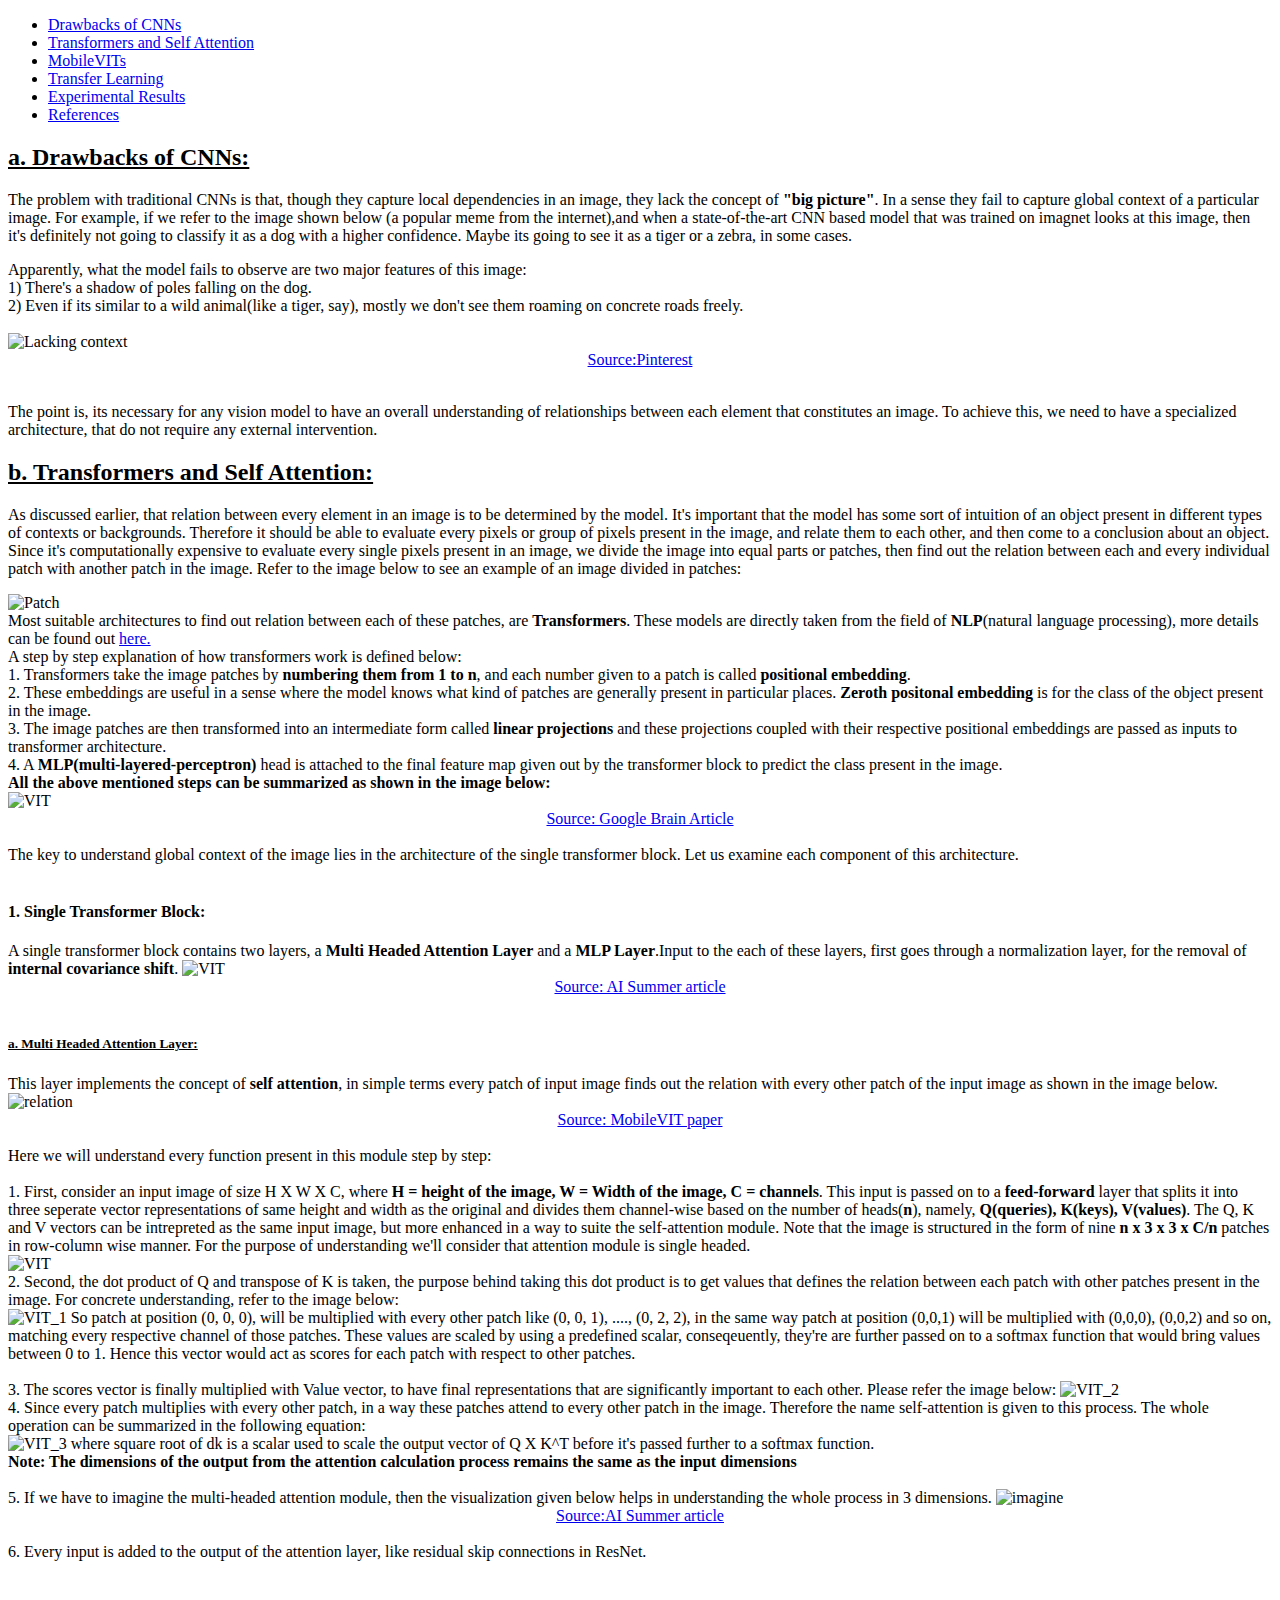
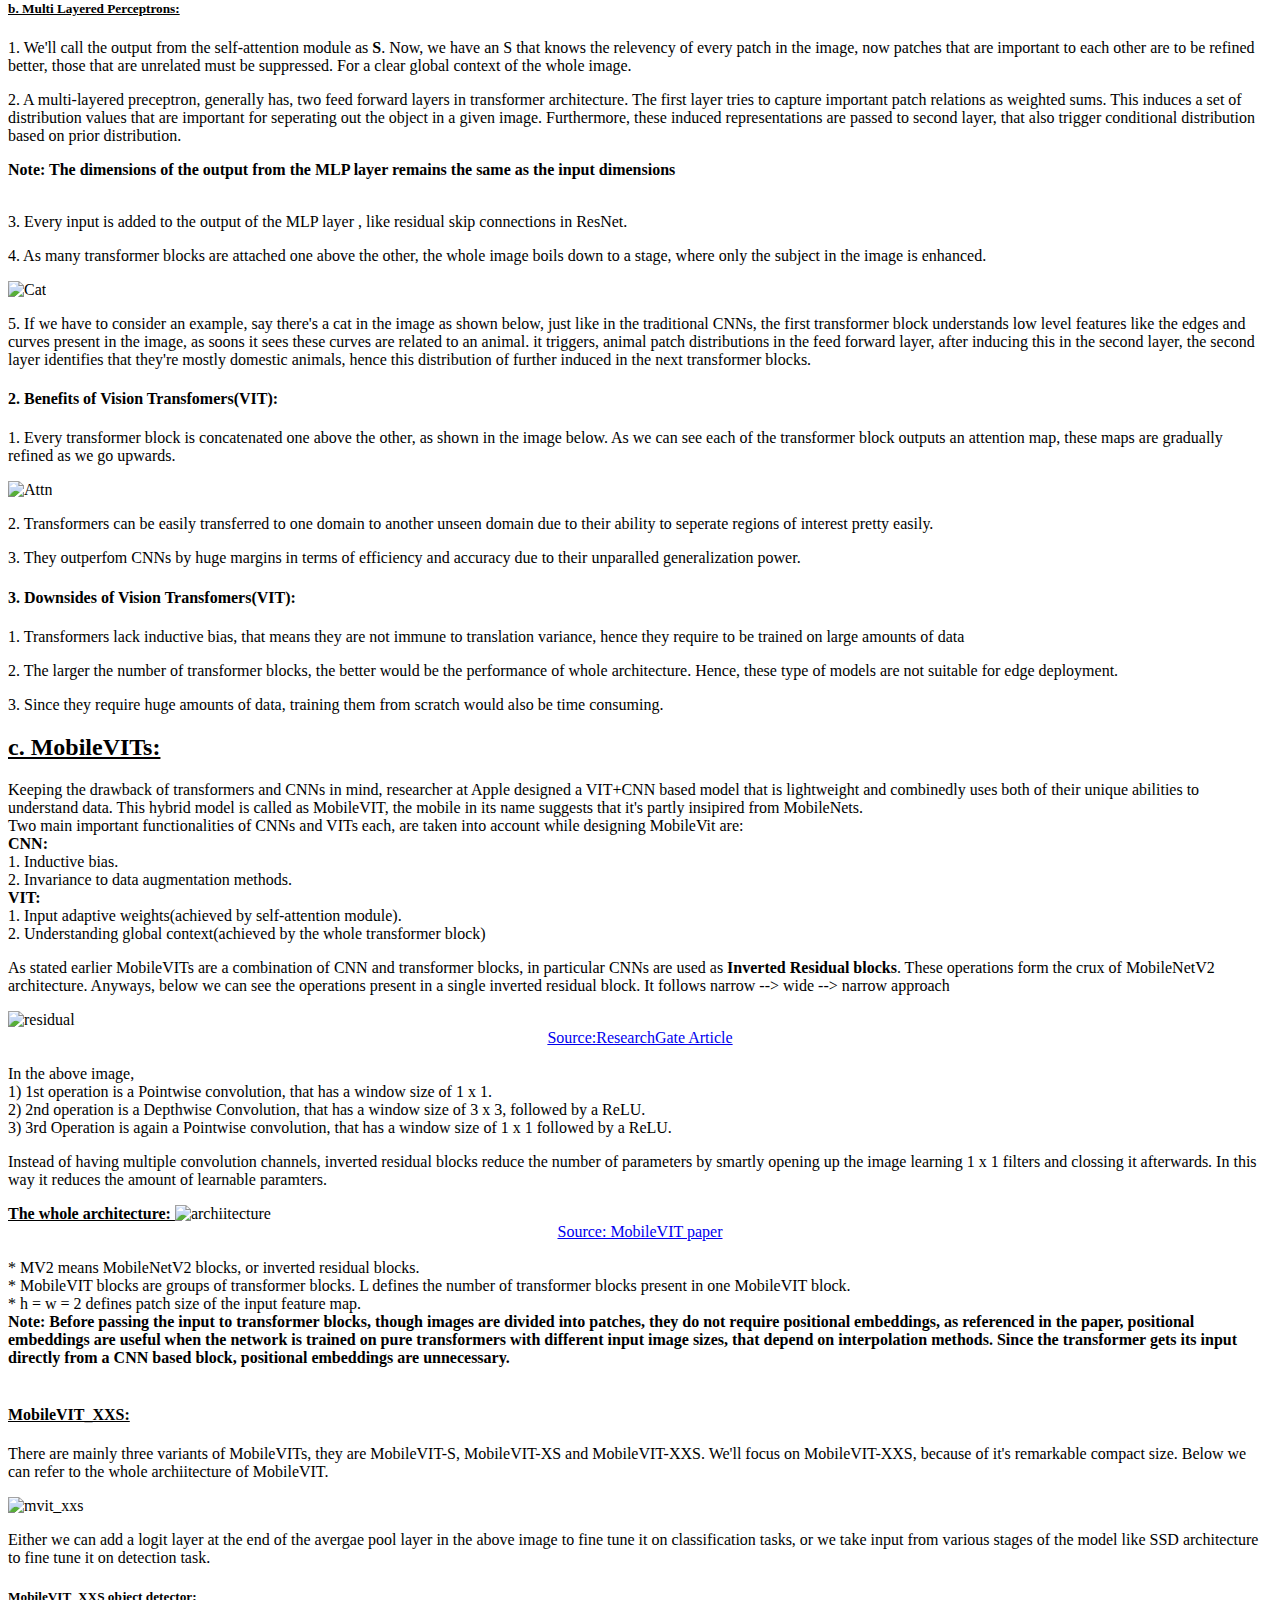
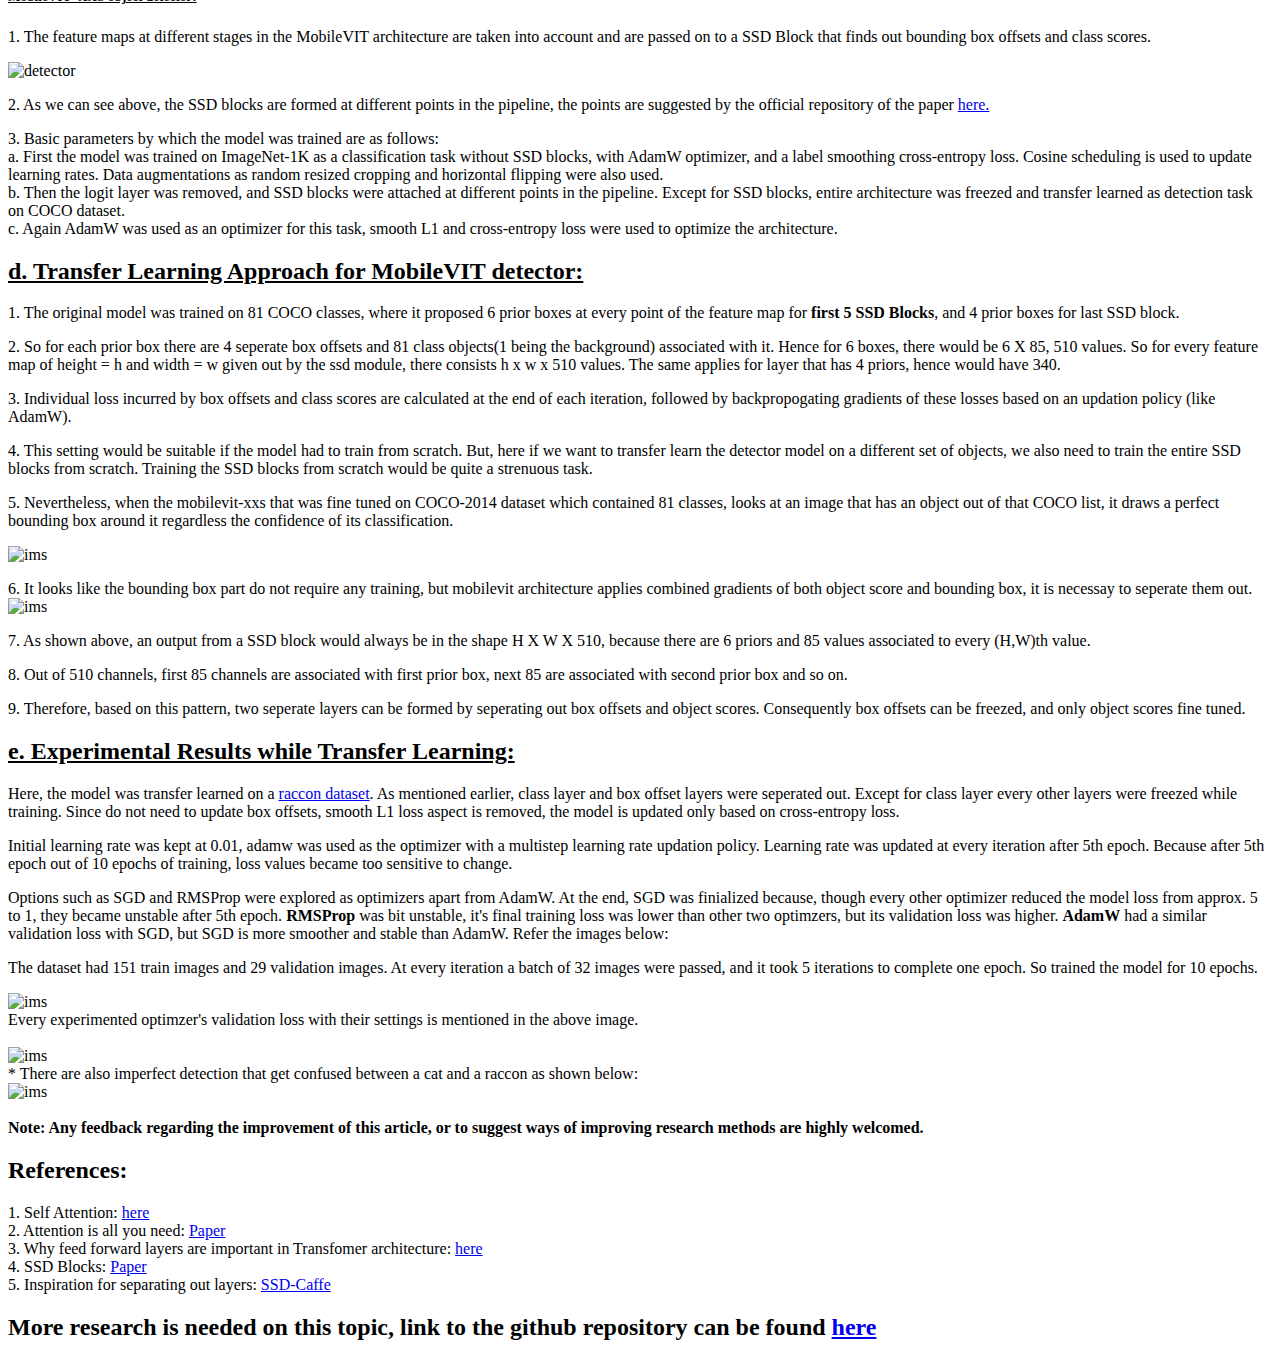
==== commit b08c4306: "mistake 17, 18" ====
--- a/projects/project_1.html
+++ b/projects/project_1.html
@@ -252,13 +252,14 @@
         <p>3. Individual loss incurred by box offsets and class scores are calculated at the end of each iteration, followed by backpropogating gradients of these losses based on an updation policy (like AdamW).</p>
         <p>4. This setting would be suitable if the model had to train from scratch. But, here if we want to transfer learn the detector model on a different set of objects, we also need to train the entire SSD blocks from scratch. Training the SSD blocks from scratch would be quite a strenuous task.</p>
 
-        <p>5. Nevertheless, when an image that has object out of COCO class list, the model draws a near perfect bounding box in the image, regardless of the scores and labels with it classifies. </p>
+        <p>5. Nevertheless, when the mobilevit-xxs that was fine tuned on COCO-2014 dataset which contained 81 classes, looks at an image that has an object out of that COCO list, it draws a perfect bounding box around it regardless the confidence of its classification.</p>
         <img src="../images/false.png" alt="ims" width="500" class="center"><br>
+        <p>6. It looks like the bounding box part do not require any training, but mobilevit architecture applies combined gradients of both object score and bounding box, it is necessay to seperate them out.
 
         <img src="../images/split_the_box.png" alt="ims" width="600" class="center"><br>
         <p>7. As shown above, an output from a SSD block would always be in the shape H X W X 510, because there are 6 priors and 85 values associated to every (H,W)th value.</p>
         <p>8. Out of 510 channels, first 85 channels are associated with first prior box, next 85 are associated with second prior box and so on.</p>
-        <p>9. Therefore, based on this pattern, two seperate layers can be formed by seperating out box offsets and class values. Consequently box offsets can be freezed, and only class values are learnt.</p>
+        <p>9. Therefore, based on this pattern, two seperate layers can be formed by seperating out box offsets and object scores. Consequently box offsets can be freezed, and only object scores fine tuned.</p>
 
         </div>
       </div>
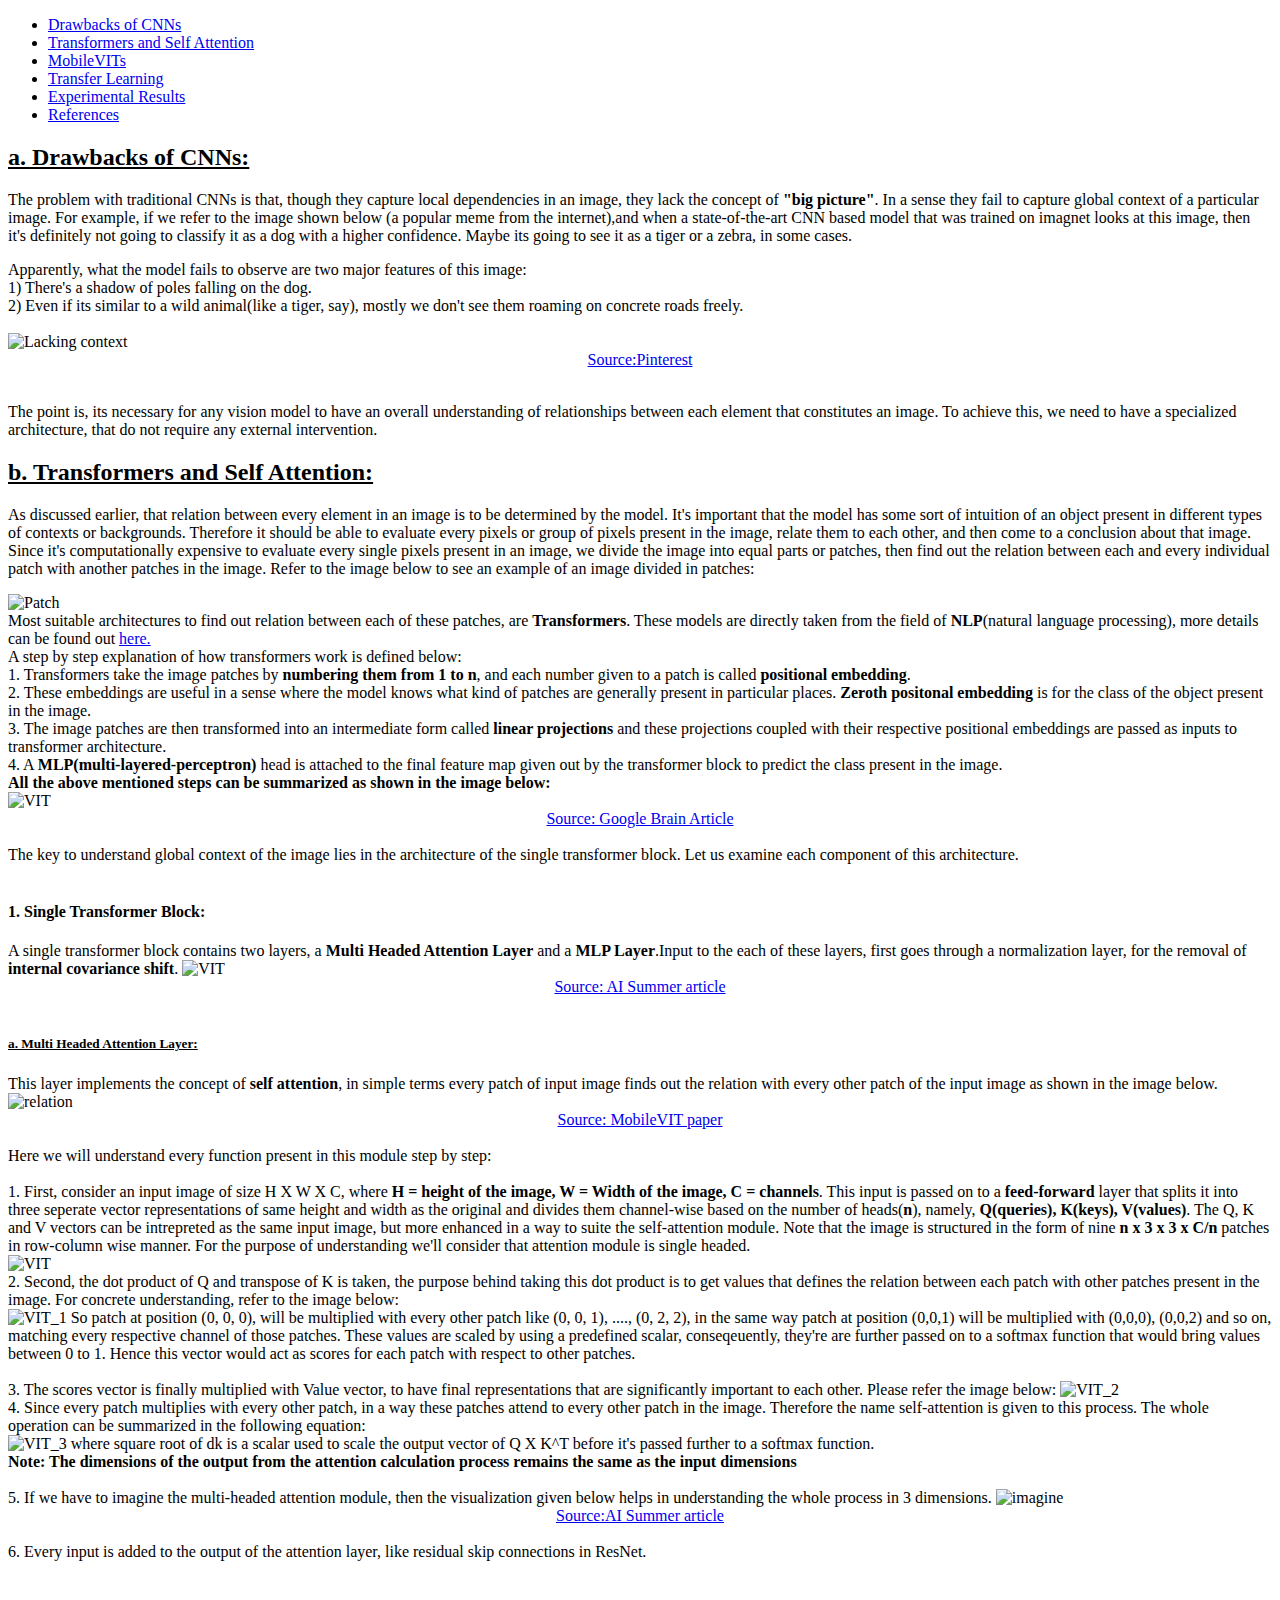
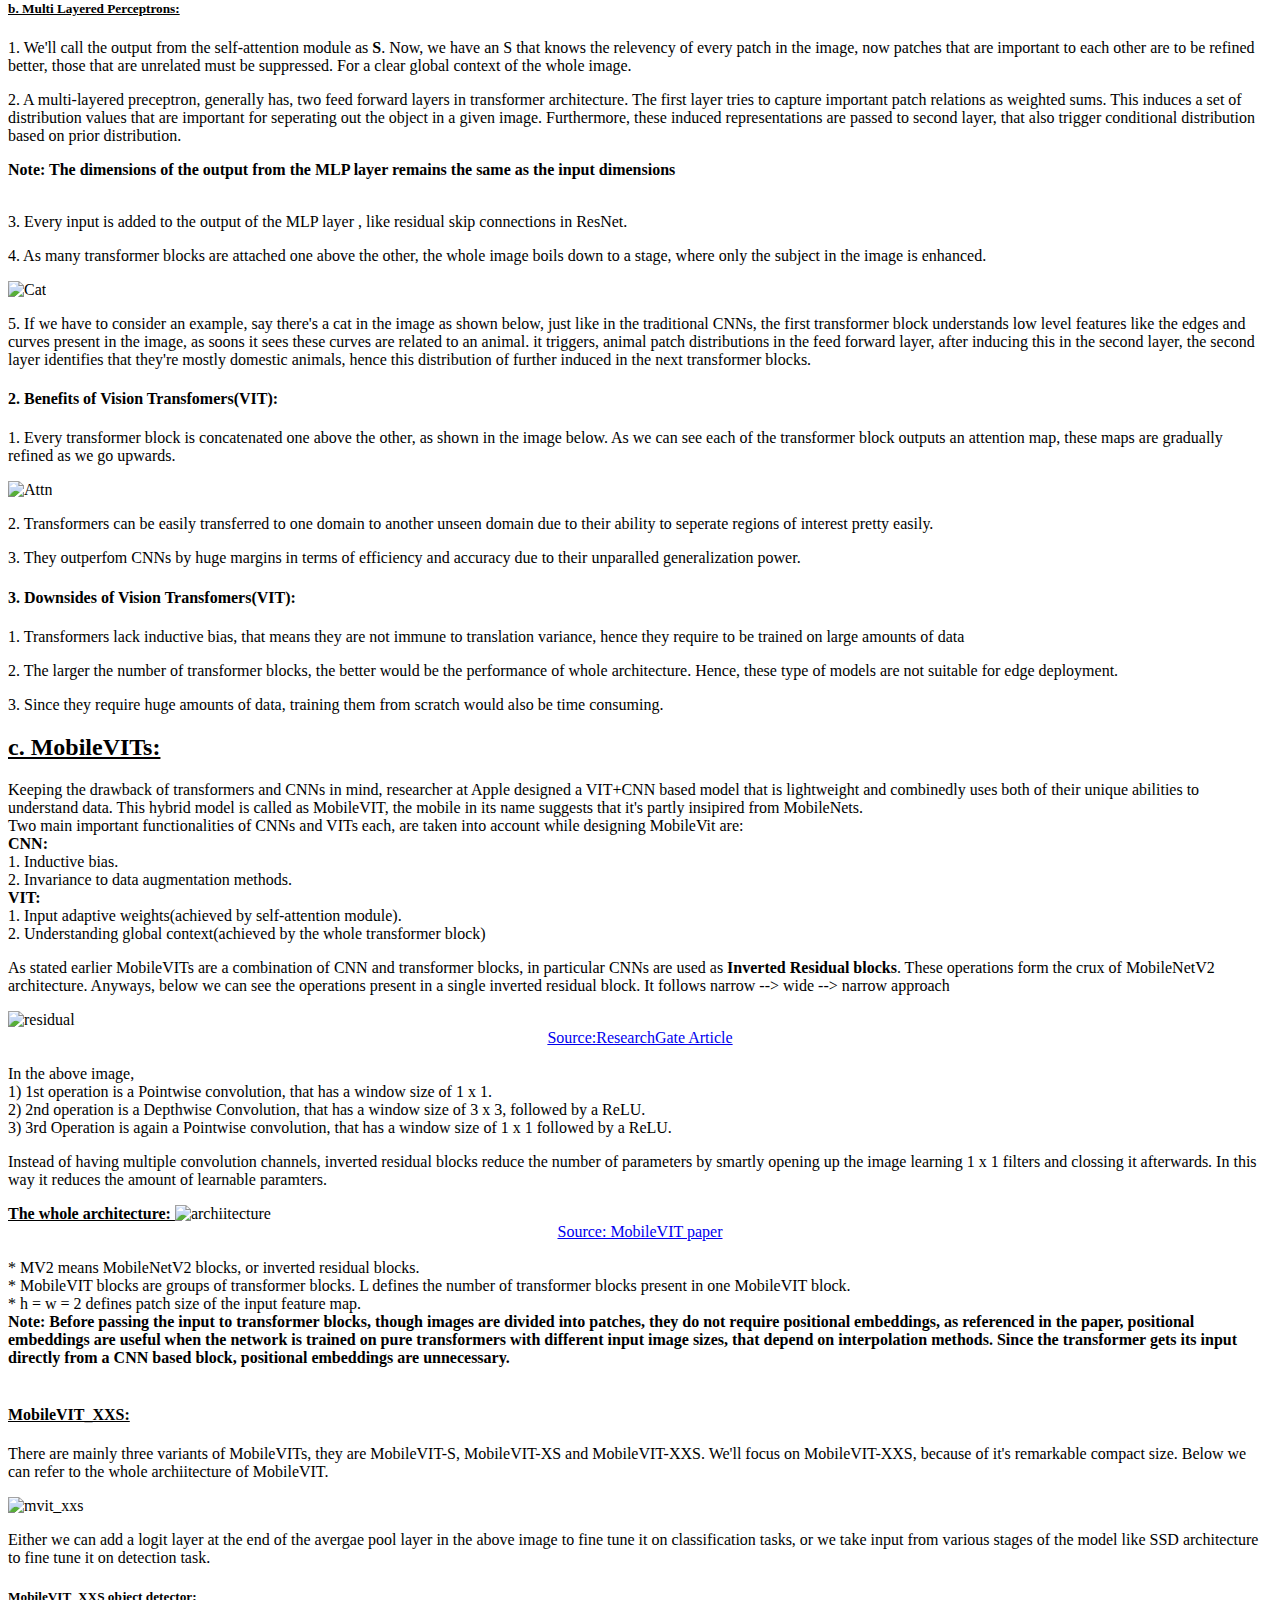
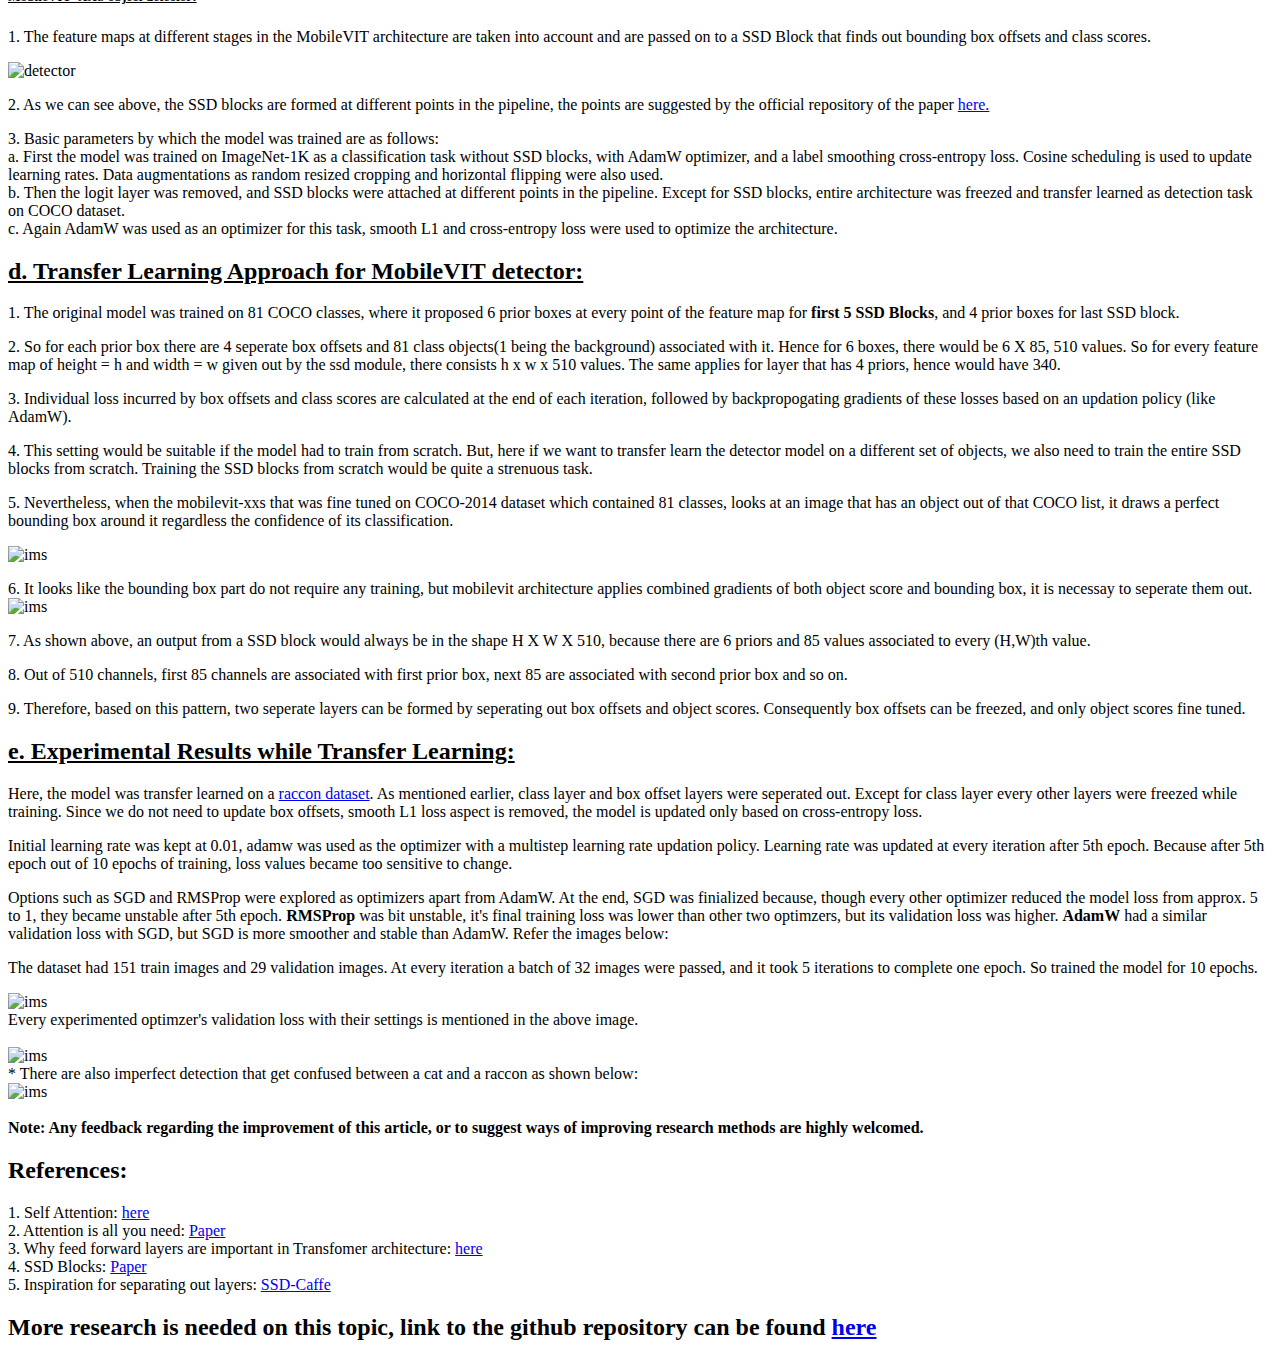
==== commit 877b73a0: "error22" ====
--- a/projects/project_1.html
+++ b/projects/project_1.html
@@ -82,8 +82,8 @@
          <h2 class="h2 fw-light mb-4"> <u>b. Transformers and Self Attention: </u></h2>
 
          <p> As discussed earlier, that relation between every element in an image is to be determined by the model. It's important that the model has some sort of intuition of an object present in different types of contexts or backgrounds. 
-          Therefore it should be able to evaluate every pixels or group of pixels present in the image, and relate them to each other, and then come to a conclusion about an object. Since it's computationally expensive to evaluate every single pixels present
-          in an image, we divide the image into equal parts or patches, then find out the relation between each and every individual patch with another patch in the image. Refer to the image below to see an example of an image divided in patches:    
+          Therefore it should be able to evaluate every pixels or group of pixels present in the image, relate them to each other, and then come to a conclusion about that image. Since it's computationally expensive to evaluate every single pixels present
+          in an image, we divide the image into equal parts or patches, then find out the relation between each and every individual patch with another patches in the image. Refer to the image below to see an example of an image divided in patches:    
          </p>
          
          <img src="../images/build.png" alt="Patch" width="200" class="center"> <br>
@@ -270,7 +270,7 @@
         <div class="results-section">
         <h2 class="h2 fw-light mb-4"> <u>e. Experimental Results while Transfer Learning: </u></h2>
 
-        <p>Here, the model was transfer learned on a <a href="https://public.roboflow.com/object-detection/raccoon">raccon dataset</a>. As mentioned earlier, class layer and box offset layers were seperated out. Except for class layer every other layers were freezed while training. Since do not need to update box offsets, smooth L1 loss aspect is removed, the model is updated only based on cross-entropy loss.</p>
+        <p>Here, the model was transfer learned on a <a href="https://public.roboflow.com/object-detection/raccoon">raccon dataset</a>. As mentioned earlier, class layer and box offset layers were seperated out. Except for class layer every other layers were freezed while training. Since we do not need to update box offsets, smooth L1 loss aspect is removed, the model is updated only based on cross-entropy loss.</p>
         <p> Initial learning rate was kept at 0.01, adamw was used as the optimizer with a multistep learning rate updation policy. Learning rate was updated at every iteration after 5th epoch. Because after 5th epoch out of 10 epochs of training, loss values became too sensitive to change. </p>
         <p> Options such as SGD and RMSProp were explored as optimizers apart from AdamW. At the end, SGD was finialized because, though every other optimizer reduced the model loss from approx. 5 to 1, they became unstable after 5th epoch. <b>RMSProp</b> was bit unstable, it's final training loss was lower than other two optimzers, but its validation loss was higher. <b>AdamW</b> had a similar validation loss with SGD, but SGD is more smoother and stable than AdamW. Refer the images below:</p>
         <p></p>
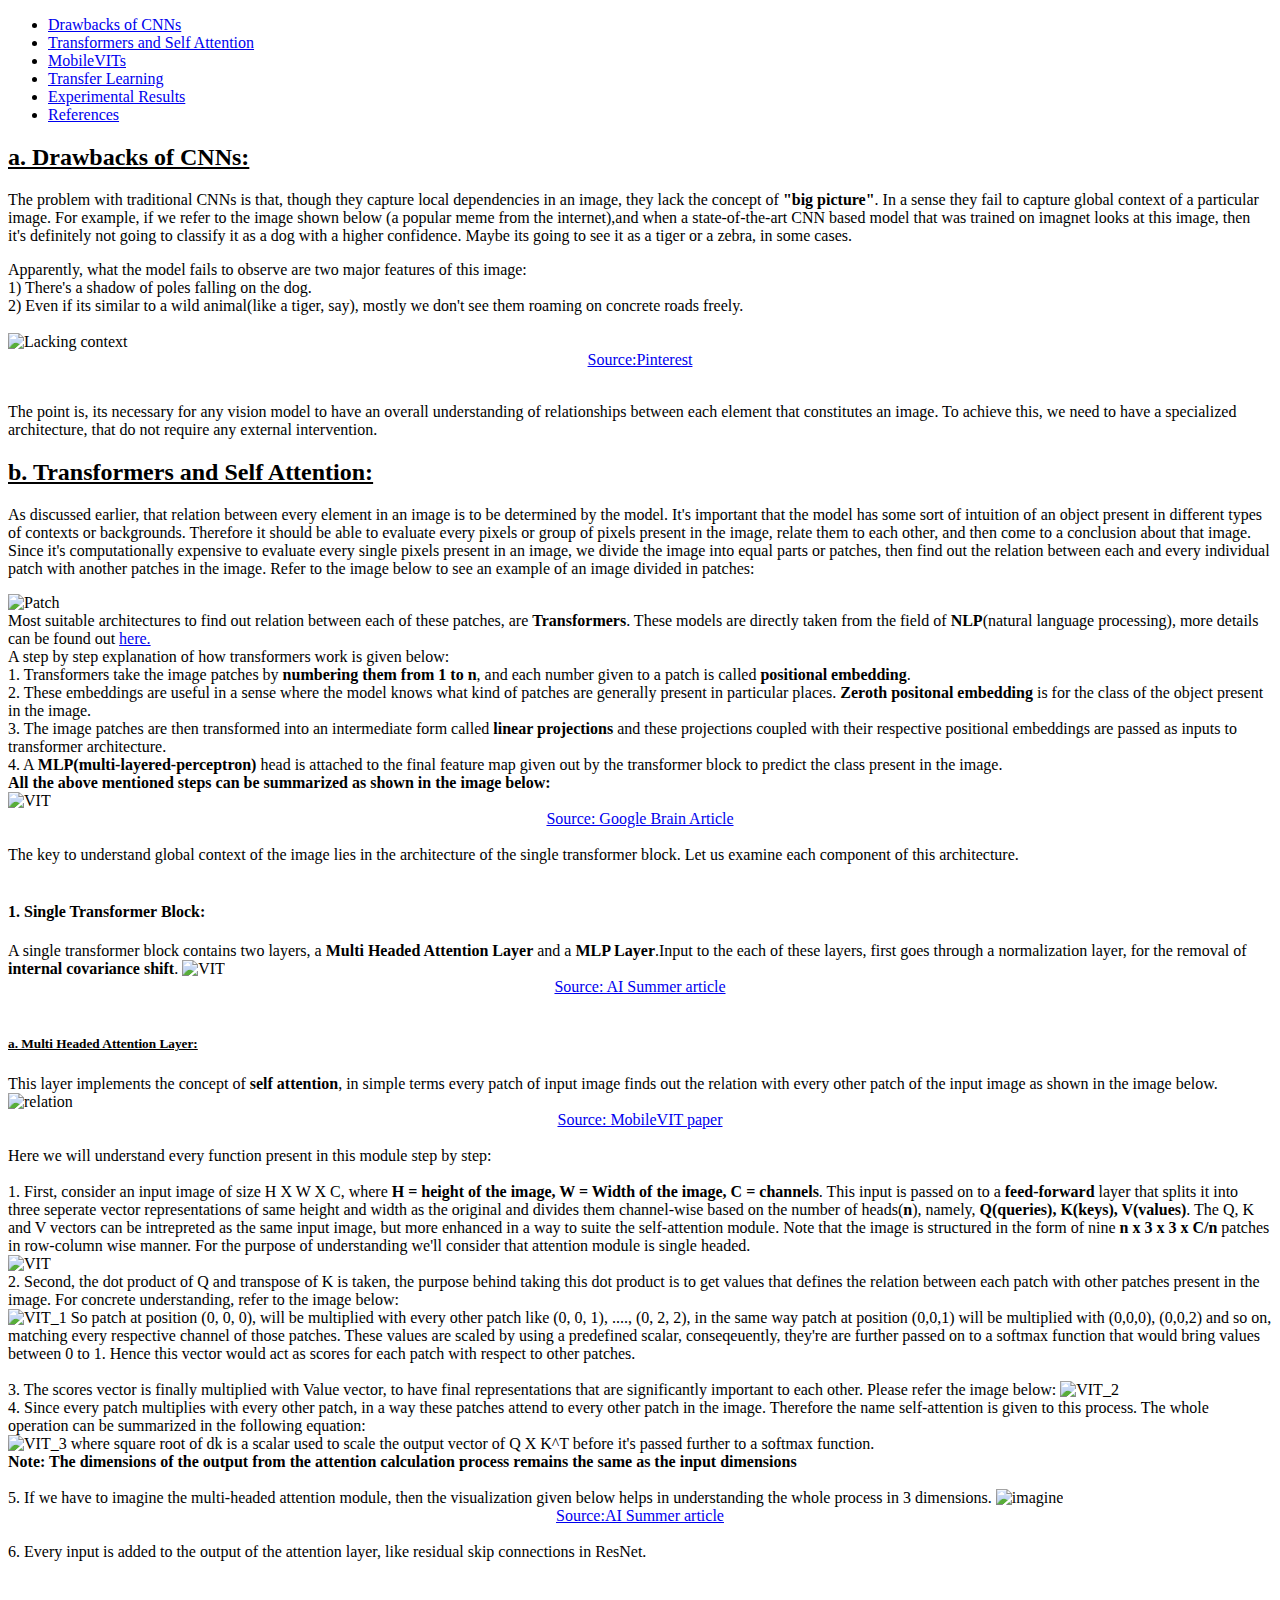
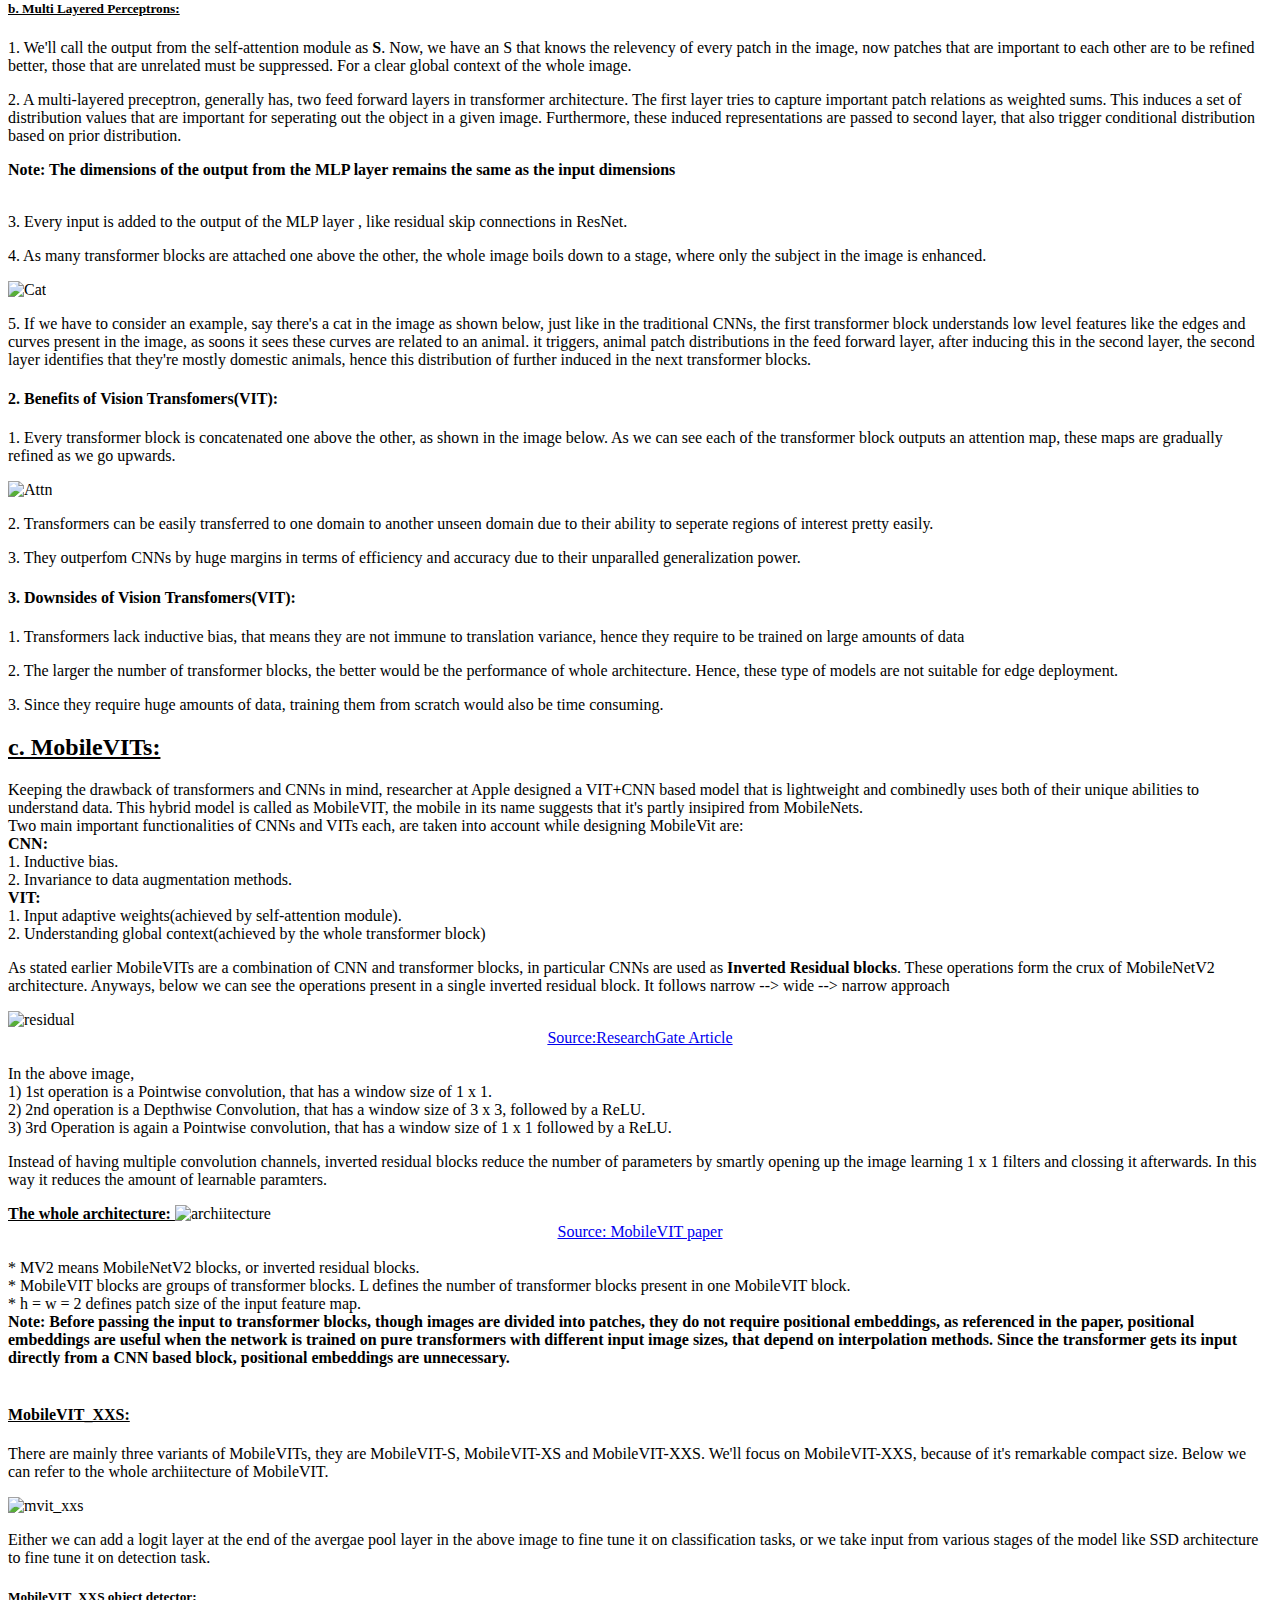
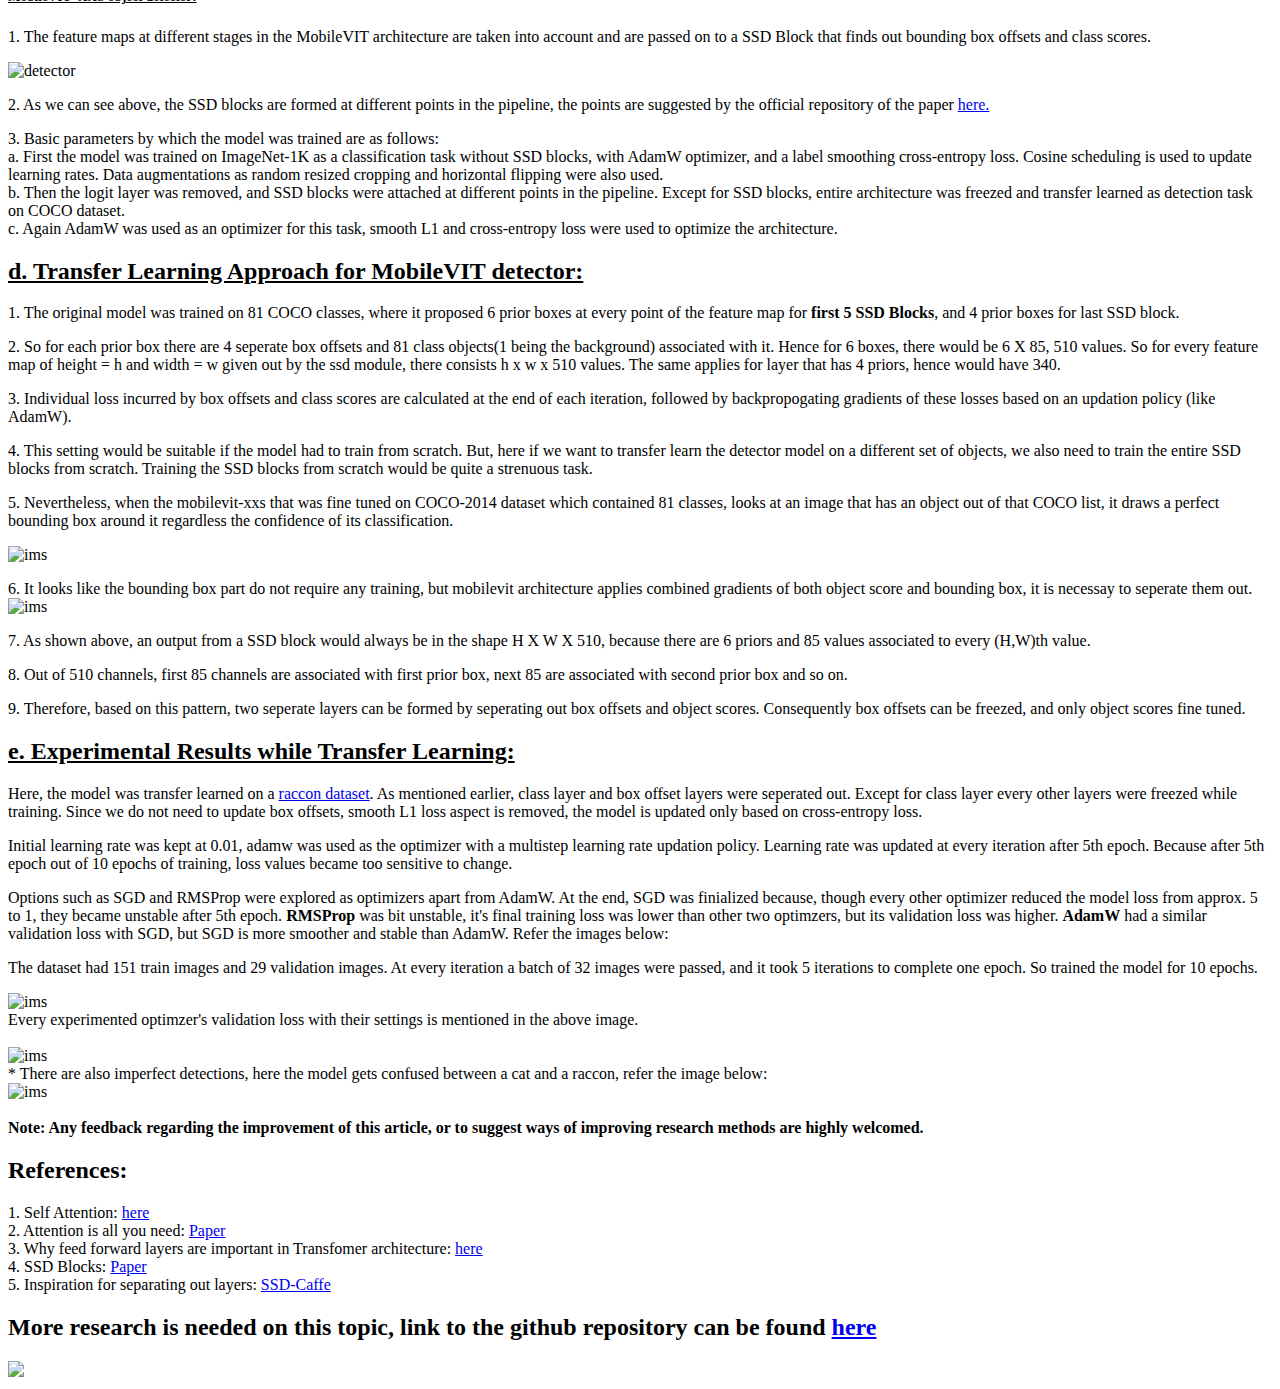
==== commit d946989e: "added clustermap ext" ====
--- a/projects/project_1.html
+++ b/projects/project_1.html
@@ -89,7 +89,7 @@
          <img src="../images/build.png" alt="Patch" width="200" class="center"> <br>
 
          Most suitable architectures to find out relation between each of these patches, are <b>Transformers</b>. These models are directly taken from the field of <b>NLP</b>(natural language processing), more details can be found out <a href="https://arxiv.org/pdf/1706.03762.pdf">here.</a> <br>
-         A step by step explanation of how transformers work is defined below:<br>
+         A step by step explanation of how transformers work is given below:<br>
          1. Transformers take the image patches by <b>numbering them from 1 to n</b>, and each number given to a patch is called <b>positional embedding</b>. <br>
          2. These embeddings are useful in a sense where the model knows what kind of patches are generally present in particular places. <b>Zeroth positonal embedding</b> is for the class of the object present in the image.<br>
          3. The image patches are then transformed into an intermediate form called <b>linear projections</b> and these projections coupled with their respective positional embeddings are passed as inputs to transformer architecture.<br>
@@ -279,7 +279,7 @@
         Every experimented optimzer's validation loss with their settings is mentioned in the above image.<br>
         <br>
         <img src="../images/raccon_col.png" alt="ims" width="1000" class="center"><br>
-        * There are also imperfect detection that get confused between a cat and a raccon as shown below:<br>  
+        * There are also imperfect detections, here the model gets confused between a cat and a raccon, refer the image below:<br>  
         <img src="../images/rac-cat.jpg" alt="ims" width="300" class="center"><br>
         <br>
         <b>Note: Any feedback regarding the improvement of this article, or to suggest ways of improving research methods are highly welcomed.</b>
@@ -299,6 +299,7 @@
         <h2 class="h2 fw-light mb-4"> More research is needed on this topic, link to the github repository can be found <a href="https://github.com/hungryGeek16/mvit_xxs_detector">here</a></h2> 
       </div>
     </div>
+    <a href="https://clustrmaps.com/site/1bt4h" title="Visit tracker"><img src="//www.clustrmaps.com/map_v2.png?d=Xu20jxZEZp3NEmsYlQuxeJ7zZA_LYtdA0zElkuGoWm4&cl=ffffff"></a>
       </div>
     </div>  
   </div>
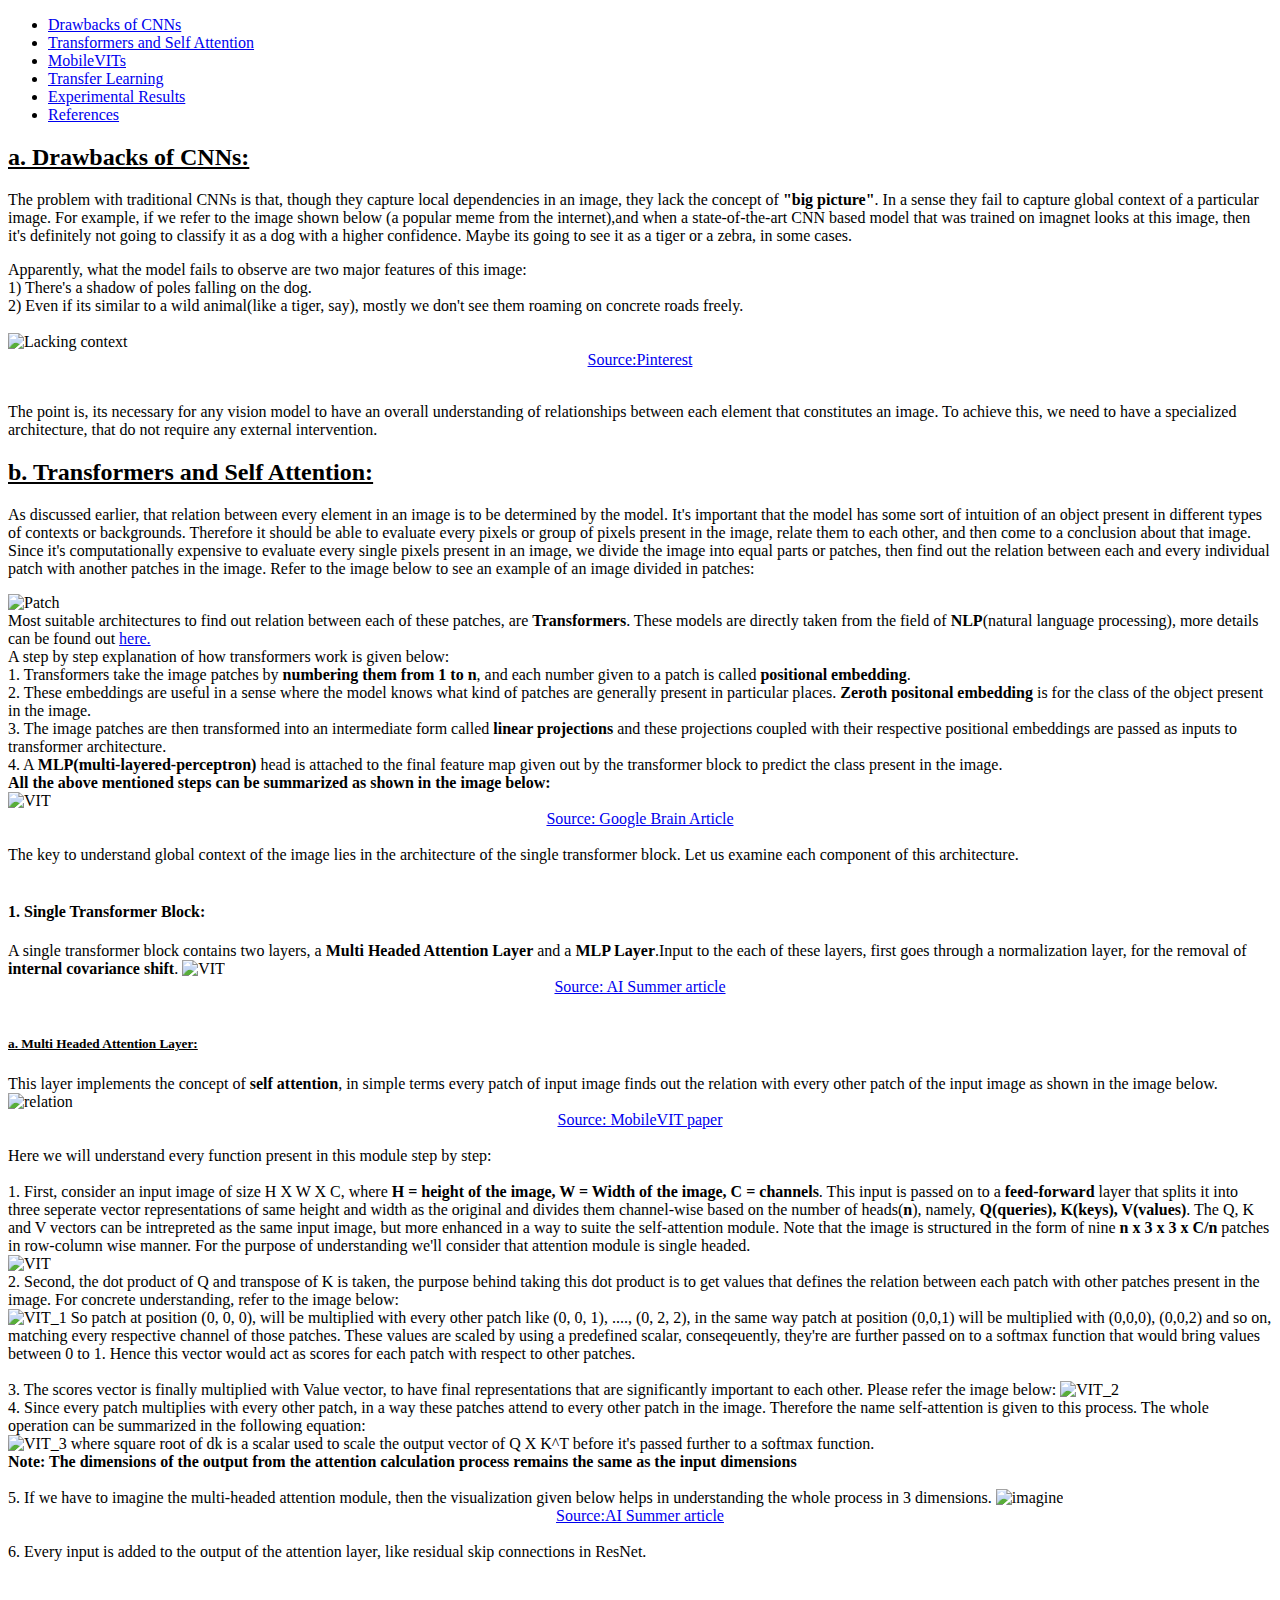
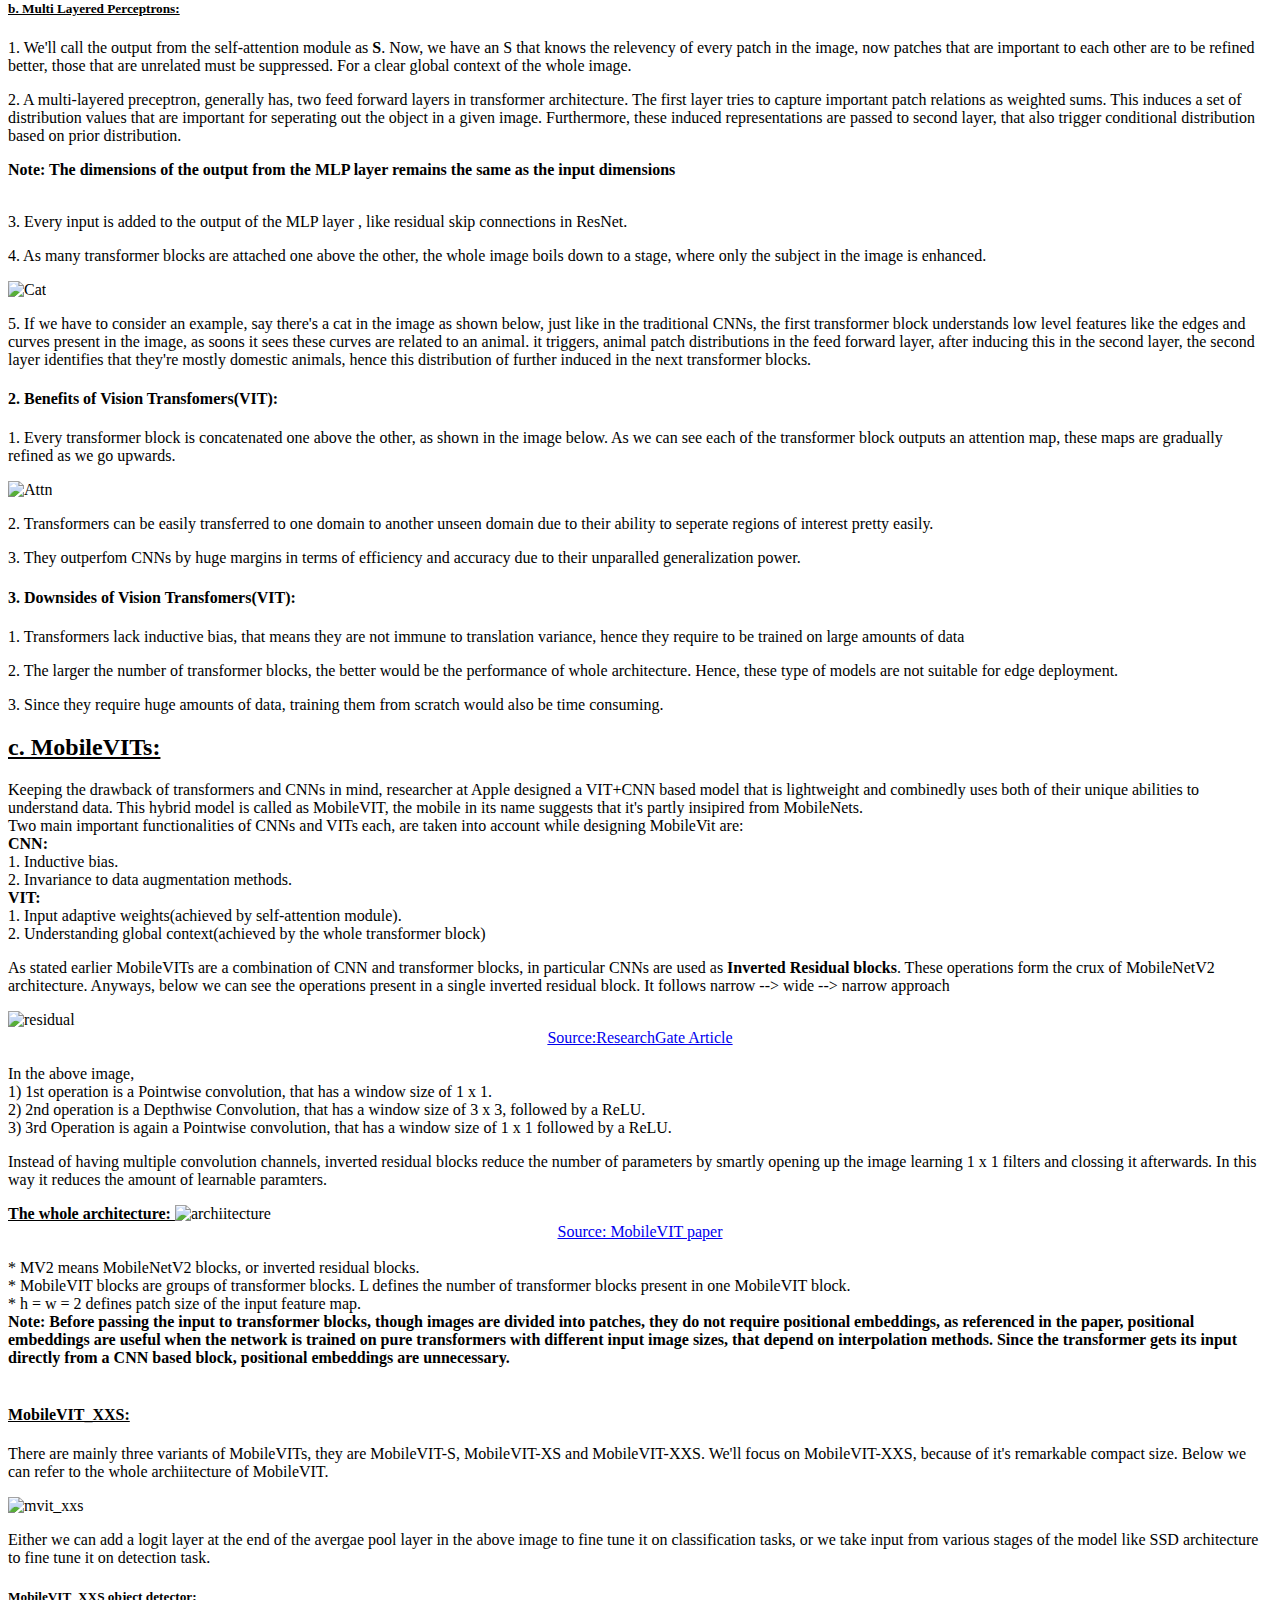
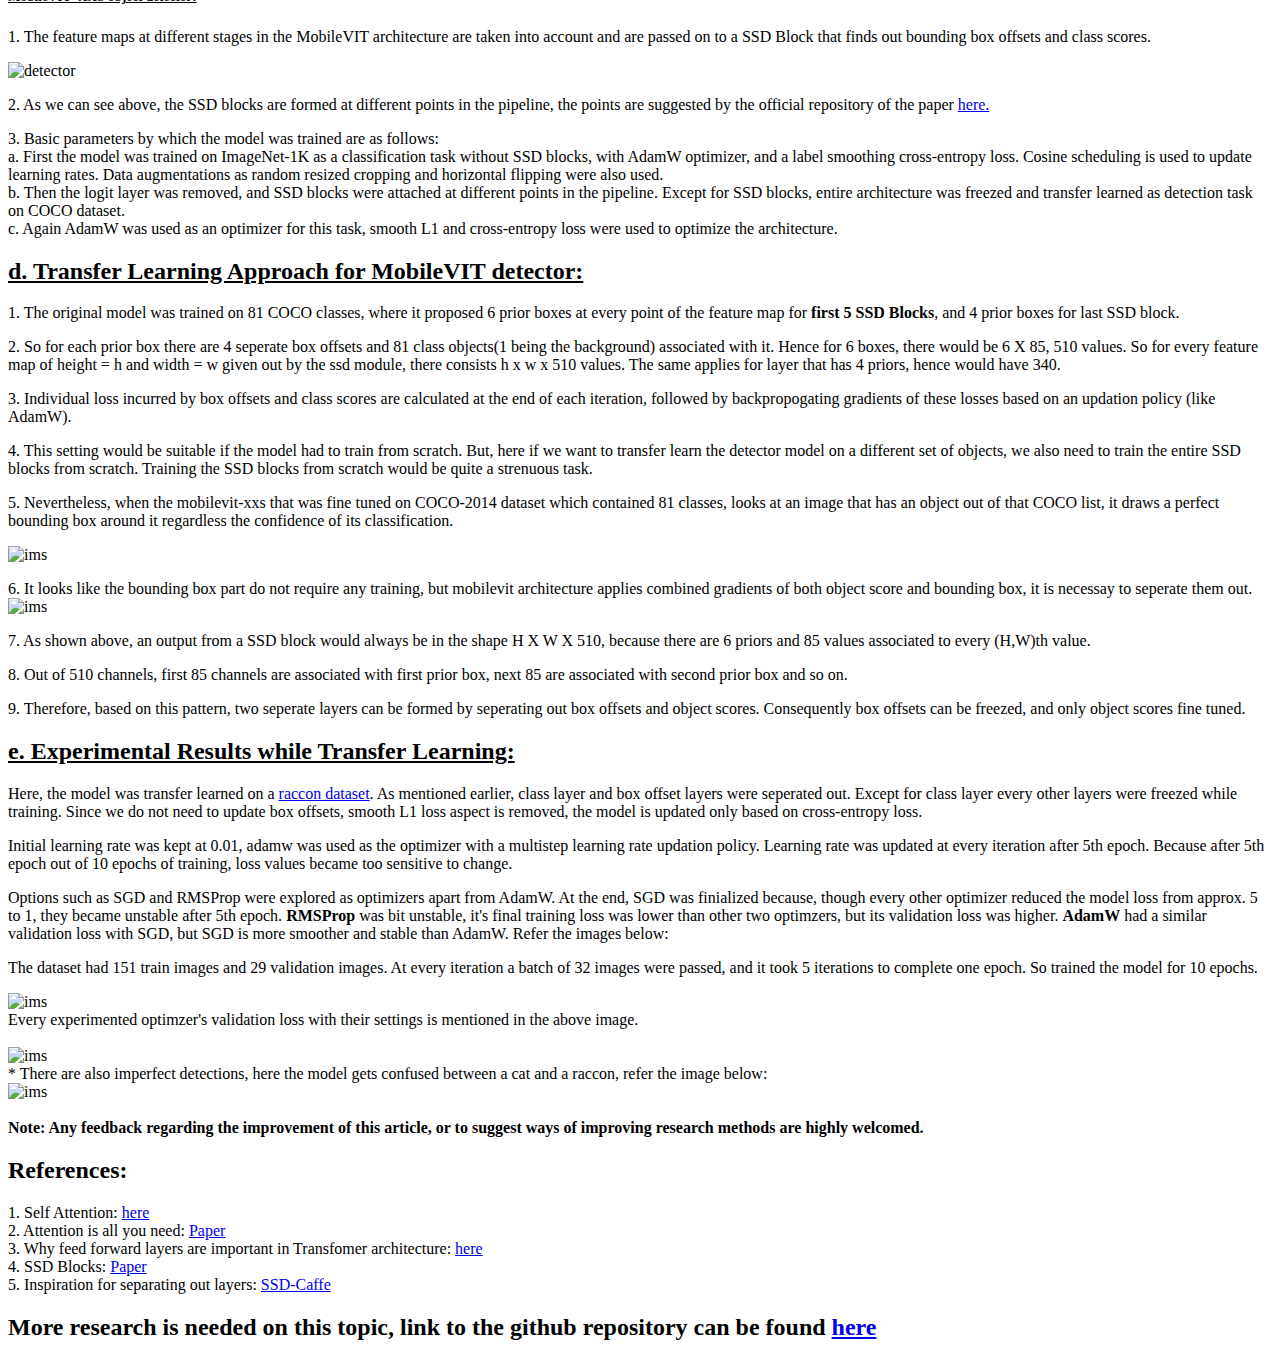
==== commit 71384e59: "added javascript ext" ====
--- a/projects/project_1.html
+++ b/projects/project_1.html
@@ -299,7 +299,7 @@
         <h2 class="h2 fw-light mb-4"> More research is needed on this topic, link to the github repository can be found <a href="https://github.com/hungryGeek16/mvit_xxs_detector">here</a></h2> 
       </div>
     </div>
-    <a href="https://clustrmaps.com/site/1bt4h" title="Visit tracker"><img src="//www.clustrmaps.com/map_v2.png?d=Xu20jxZEZp3NEmsYlQuxeJ7zZA_LYtdA0zElkuGoWm4&cl=ffffff"></a>
+    <script type="text/javascript" id="clustrmaps" src="//clustrmaps.com/map_v2.js?d=Xu20jxZEZp3NEmsYlQuxeJ7zZA_LYtdA0zElkuGoWm4&cl=ffffff&w=a"></script>
       </div>
     </div>  
   </div>
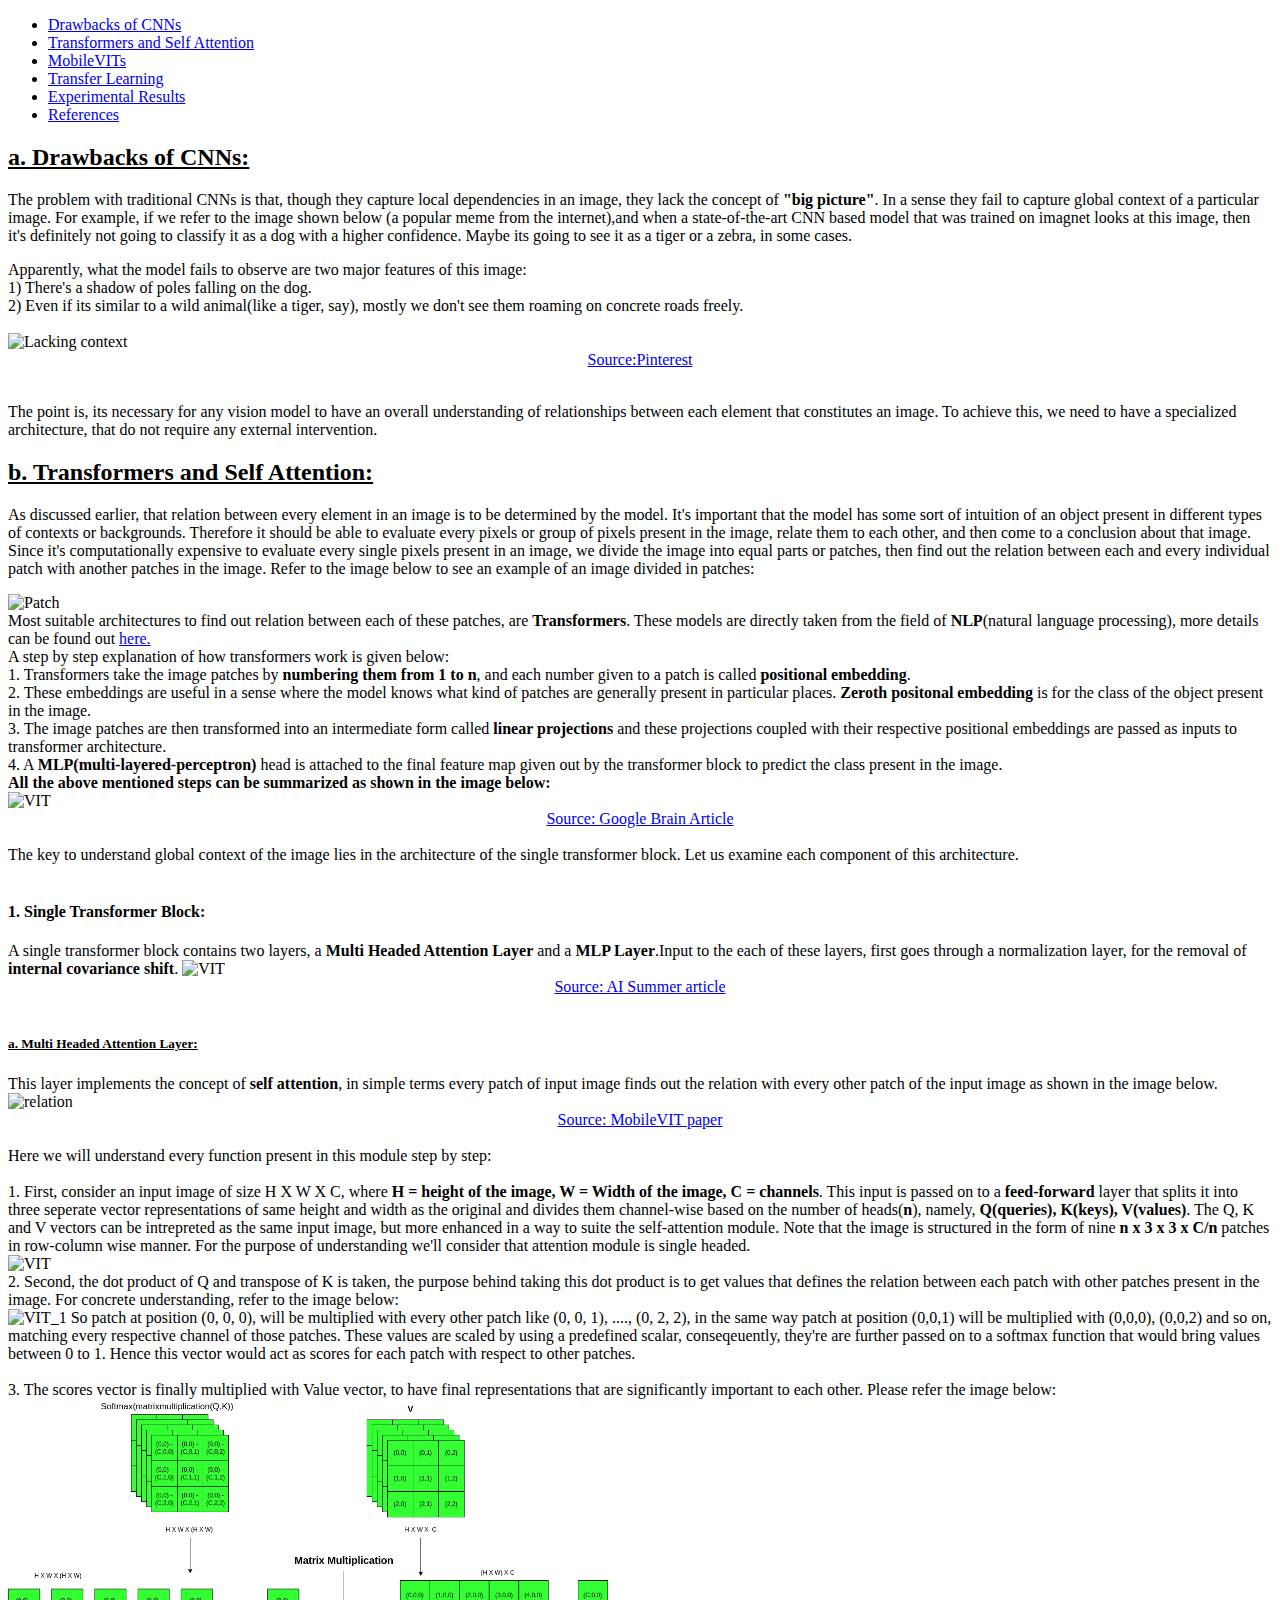
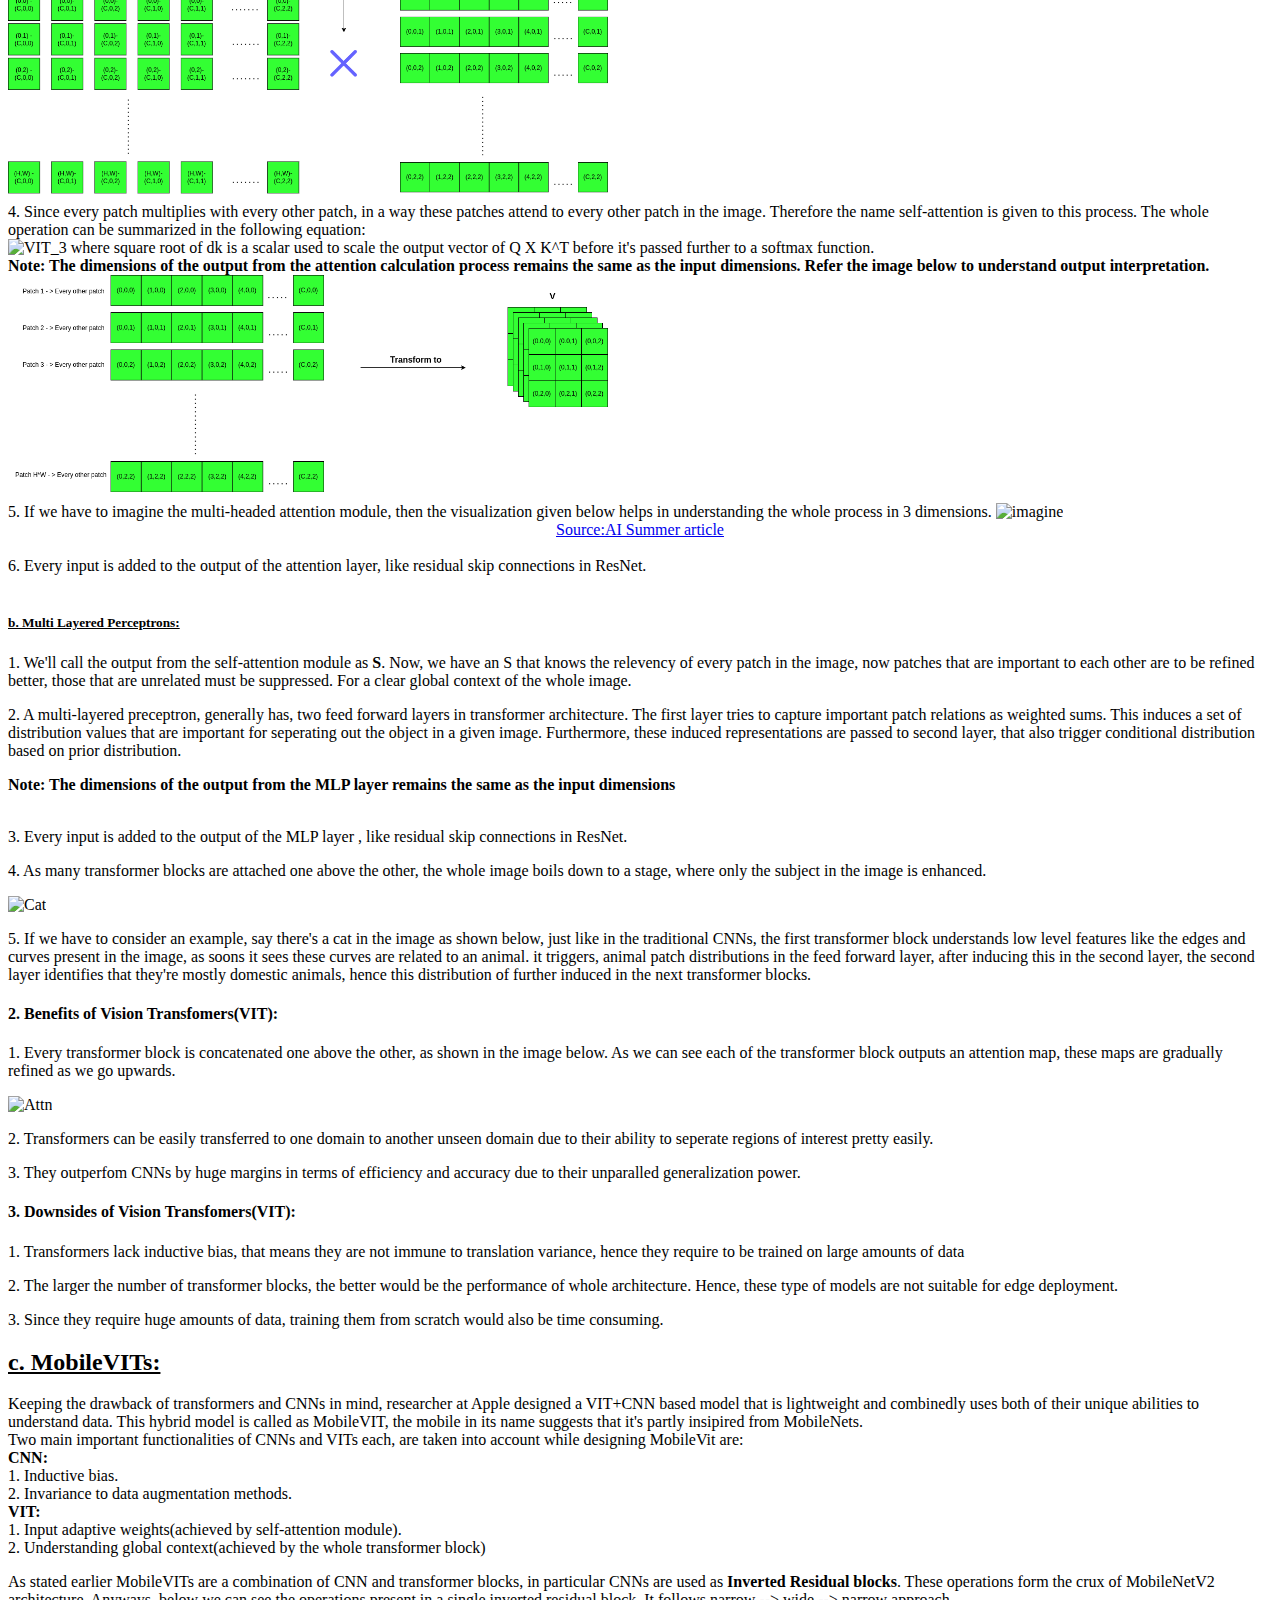
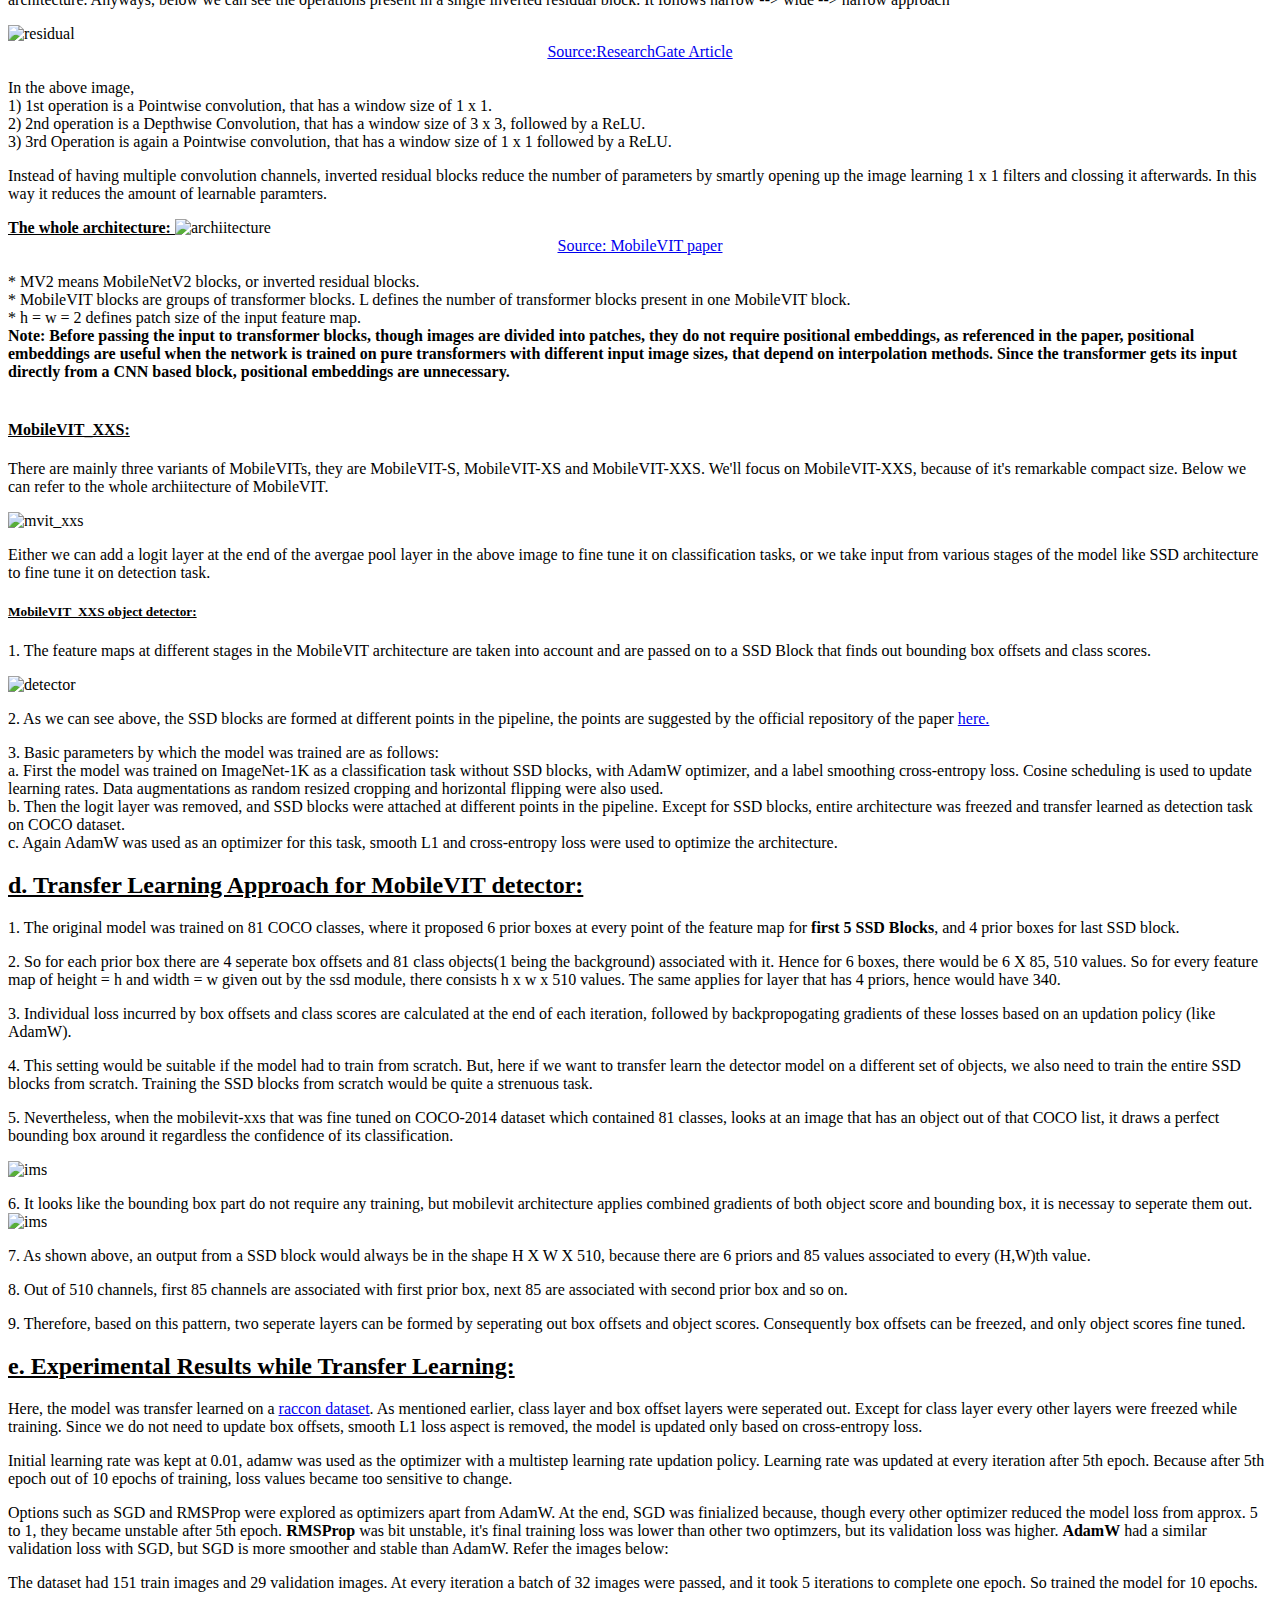
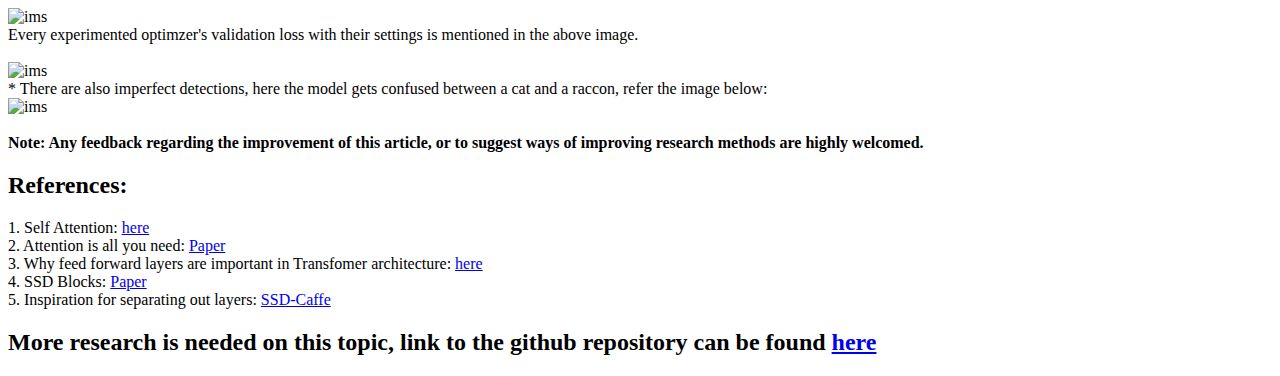
==== commit dfc21882: "added refer_fin" ====
--- a/projects/project_1.html
+++ b/projects/project_1.html
@@ -135,7 +135,9 @@
           The whole operation can be summarized in the following equation:<br>
           <img src="../images/equation.png" alt="VIT_3" width="600" class="center">
           where square root of dk is a scalar used to scale the output vector of Q X K^T before it's passed further to a softmax function.
-          <br><b>Note: The dimensions of the output from the attention calculation process remains the same as the input dimensions </b> <br><br>
+          <br><b>Note: The dimensions of the output from the attention calculation process remains the same as the input dimensions. Refer the image below to understand output interpretation. </b> <br>
+          <img src="../images/reference.png" alt="ref_fin" width="600" class="center">
+          <br>
           5. If we have to imagine the multi-headed attention module, then the visualization given below helps in understanding the whole process in 3 dimensions.
           <img src="../images/imagine.png" alt="imagine" width="600" class="center">
           <div style="text-align: center"> 
